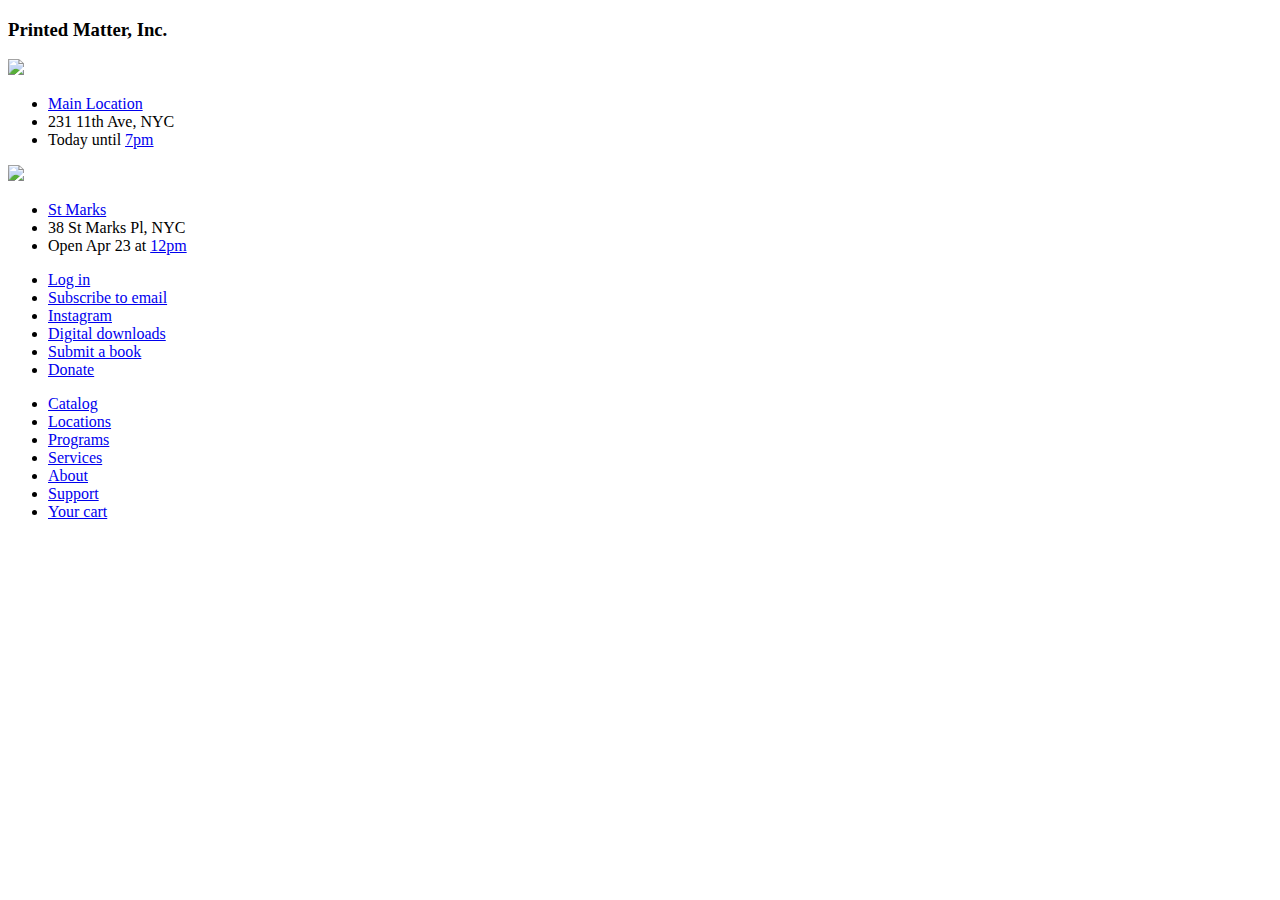
==== components/index.html @ e3696248 "Add files via upload" ====
<!DOCTYPE html>
<html lang="en">
  <head>
    <meta charset="UTF-8" />
    <meta name="viewport" content="width=device-width, initial-scale=1.0" />
    <title>Printed Matter</title>
    <link href="css/normalize.css" rel="stylesheet" />
    <link href="css/main.css" rel="stylesheet" />
  </head>

  <body>
    <header>
      <section class="mainnav">
      <div class="wordmark">
        <h3 class="wordmark-box">Printed Matter, Inc.</h3>
        </div>
      </div>
      <div class="search">
        <a href="#"></a>
      </div>
      <div class="openicon">
        <img src="img/open.png" class="feature--image">
      </div>
      <ul class="locations-main">
       <li><a href="#!" class="button">Main Location</a></li>
       <li>231 11th Ave, NYC</li> 
       <li>Today until <a href="#!" class="button">7pm</a> </li>
      </ul>
      <div class="openicon">
        <img src="img/closed.png" class="feature--image">
      </div>
      <ul class="locations-mark">
        <li><a href="#!" class="button">St Marks</a></li>
        <li>38 St Marks Pl, NYC</li> 
        <li>Open Apr 23 at <a href="#!" class="button">12pm</a></li>
       </ul>
      <div class="nav-bar">
        <nav>
          <ul class="nav-bar__top">
            <li><a href="#">Log in</a></li>
            <li><a href="#">Subscribe to email</a></li>
            <li><a href="#">Instagram </a></li>
            <li><a href="#">Digital downloads </a></li>
            <li><a href="#">Submit a book </a></li>
            <li><a href="#"> Donate</a></li>
          </ul>
        </div>
          <div class="nav-bar">
            <nav>
              <ul class="nav-bar__list">
                <li><a href="#">Catalog</a></li>
                <li><a href="#">Locations</a></li>
                <li><a href="#">Programs</a></li>
                <li><a href="#">Services</a></li>
                <li><a href="#">About</a></li>
                <li><a href="#">Support</a></li>
                <li><a href="#">Your cart</a></li>
              </ul>
            </nav>
          </div>
      </section>
    </header>
    <section class="banner">
    </section>
    </body>
  </html>
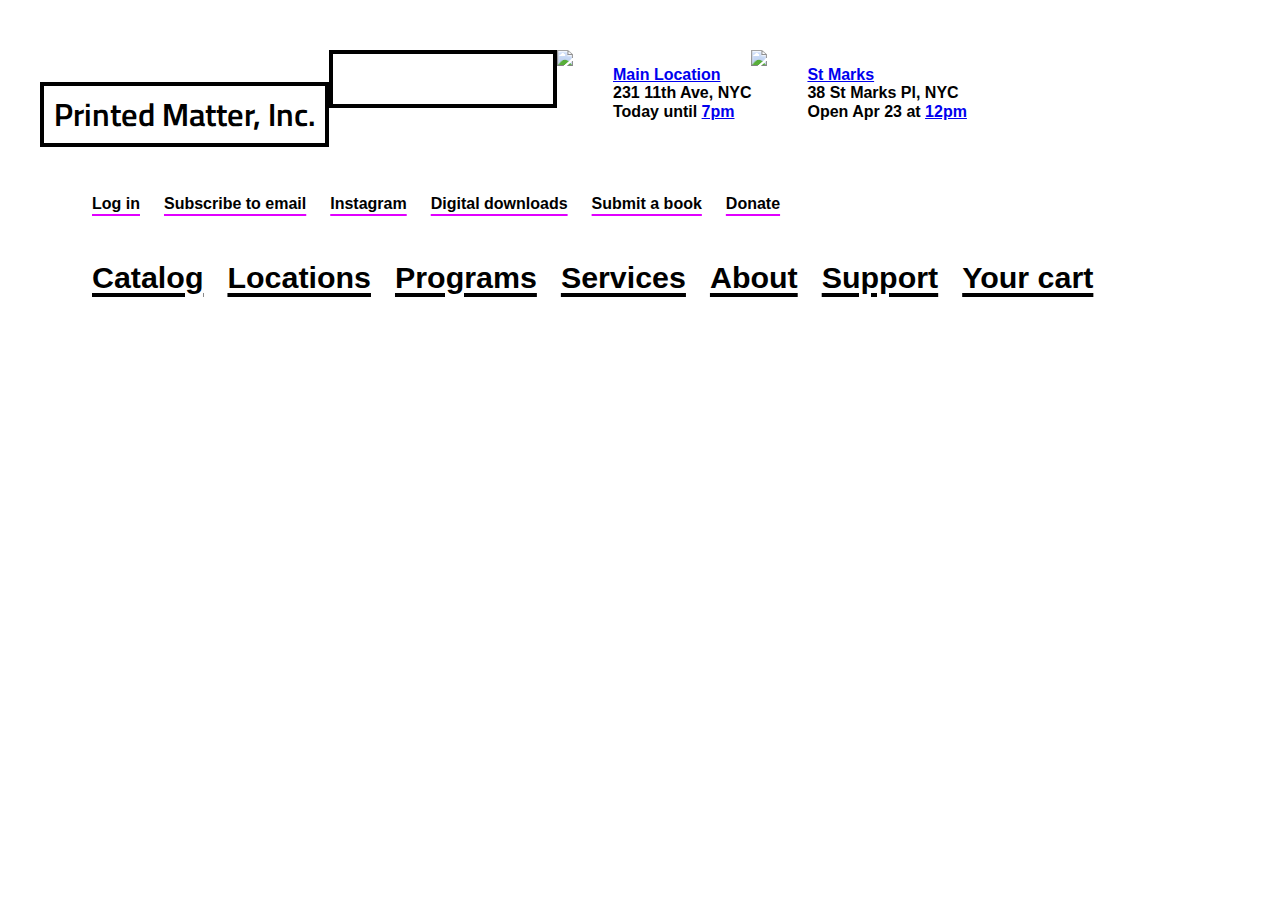
==== commit 57d6387e: "Add files via upload" ====
--- a/components/index.html
+++ b/components/index.html
@@ -4,8 +4,8 @@
     <meta charset="UTF-8" />
     <meta name="viewport" content="width=device-width, initial-scale=1.0" />
     <title>Printed Matter</title>
-    <link href="css/normalize.css" rel="stylesheet" />
-    <link href="css/main.css" rel="stylesheet" />
+    <link href="../css/normalize.css" rel="stylesheet" />
+    <link href="../css/main.css" rel="stylesheet" />
   </head>
 
   <body>
--- a/css/main.css
+++ b/css/main.css
@@ -0,0 +1,140 @@
+/* Nav Bar */
+@import url('https://fonts.googleapis.com/css2?family=Cairo:wght@600;700&display=swap');
+
+
+body{
+  margin: 0;
+}
+
+header{
+  padding:5px 0px 5px 0px;
+  text-align:center;
+  margin: 20px;
+  display: flex;
+  flex-wrap: wrap;
+}
+
+.mainnav {
+  padding:5px 0px 5px 0px;
+  text-align:center;
+  margin: 20px;
+  display: flex;
+  flex-wrap: inherit;
+  f
+}
+
+h3 {
+    justify-content: space-between;
+    font-family:'Cairo', sans-serif;
+    font-weight: 650;
+    font-size: 2em;
+    border: 4px solid rgb(0, 0, 0);
+    text-align: center;
+    padding: 10px;
+}
+
+
+p {
+  font-family: Arial, Helvetica, sans-serif;
+  font-weight: bold;
+}
+
+
+.locations-main{
+  font-family: Arial, Helvetica, sans-serif;
+  list-style: none;
+  font-size: 1em;
+  font-weight: bold;
+  text-align: left;
+
+}
+
+.locations-mark{
+  font-family: Arial, Helvetica, sans-serif;
+  list-style: none;
+  font-size: 1em;
+  font-weight: bold;
+  text-align: left;
+ }
+
+
+.search {
+  justify-content: space-between;
+    font-family:'Cairo', sans-serif;
+    font-weight: 650;
+    font-size: 2em;
+    border: 4px solid rgb(0, 0, 0);
+    height: 30px;
+    width: 200px;
+    text-align: center;
+    padding: 10px;
+}
+
+
+.nav-bar__top {
+  font-family: Arial, Helvetica, sans-serif;
+  display: flex;
+  list-style: none;
+  font-size: 1em;
+  font-weight: bold;
+  text-decoration: underline .1rem; 
+  text-decoration-color: rgb(225, 0, 255);
+  text-underline-offset: 5px;
+  
+  
+}
+
+.nav-bar__top a {
+  color: black;
+  text-decoration: none;
+  padding: 12px;
+}
+
+.nav-bar__top a:hover {
+  background-color: black;
+  color: white;
+  padding:12px;
+  padding-top: 5px;
+  padding-bottom: 5px;
+  text-decoration: black;
+}
+
+
+.nav-bar {
+    align-items: center;
+    display: flex;
+    flex-wrap: wrap;
+    justify-content: space-between;
+    
+  }
+  
+  .nav-bar__list {
+    font-family: Arial, Helvetica, sans-serif;
+    display: flex;
+    list-style: none;
+    font-size: 1.9em;
+    font-weight: bold;
+    text-decoration: underline .26rem;
+    text-underline-offset: 5px;
+    
+    
+  }
+  
+  .nav-bar__list a {
+    color: black;
+    text-decoration: none;
+    padding: 12px;
+}
+  
+  .nav-bar__list a:hover {
+    background-color: black;
+    color: white;
+    padding:12px;
+    padding-top: 5px;
+    padding-bottom: 5px;
+    text-decoration: black;
+}
+
+.banner {
+ background-color: black ;
+}
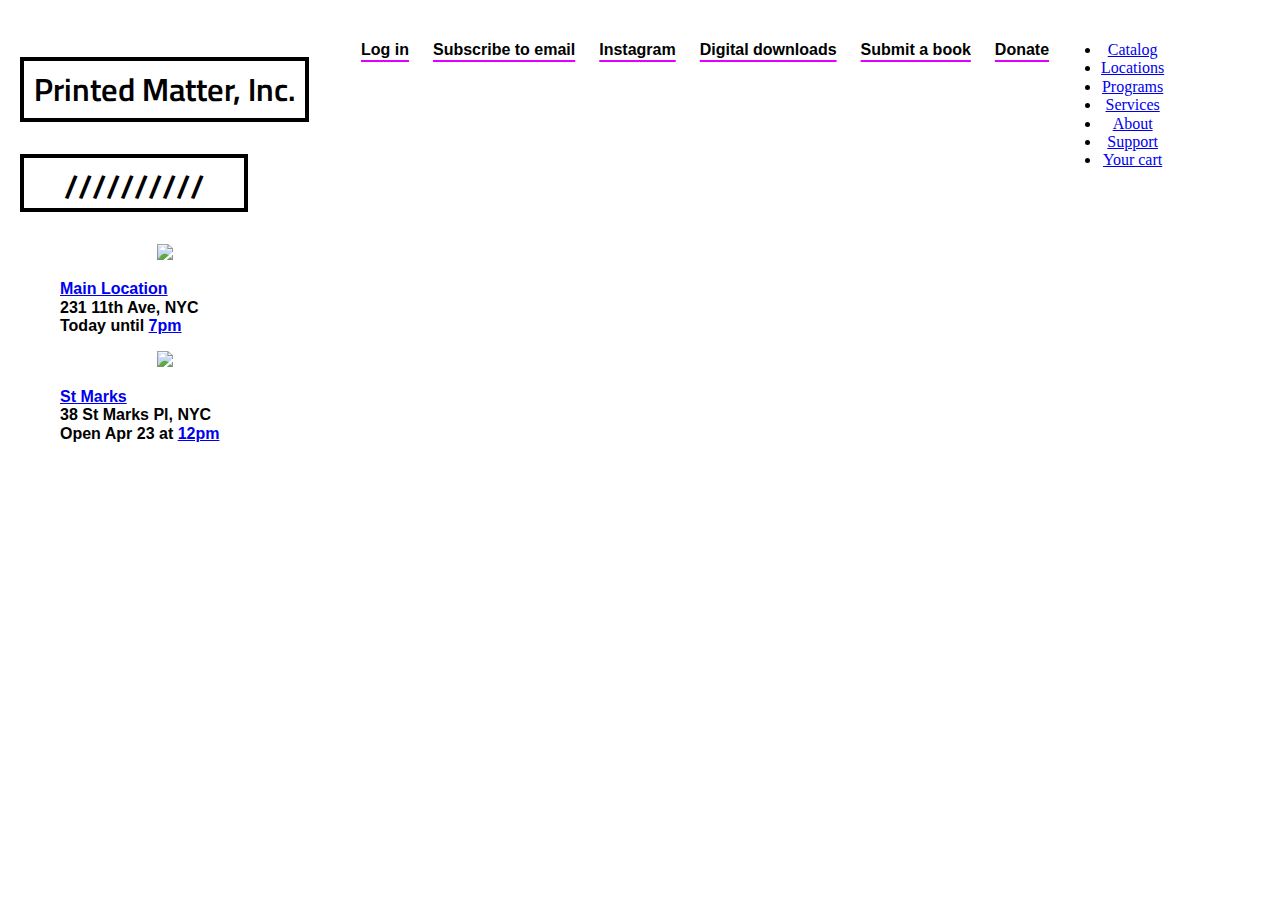
==== commit c787733f: "Add files via upload" ====
--- a/components/index.html
+++ b/components/index.html
@@ -10,32 +10,23 @@
 
   <body>
     <header>
-      <section class="mainnav">
-      <div class="wordmark">
-        <h3 class="wordmark-box">Printed Matter, Inc.</h3>
-        </div>
+      <div class="container-head">
+          <h3 class="wordmark">Printed Matter, Inc.</h3>
+          <h3 a class="search" href="#">//////////</a></h3>
+          <img src="img/open.png" class="open--icon">
+          <ul class="locations-main">
+            <li><a href="#!" class="button">Main Location</a></li>
+            <li>231 11th Ave, NYC</li> 
+            <li>Today until <a href="#!" class="button">7pm</a> </li>
+          </ul>
+          <img src="img/closed.png" class="open--icon">
+          <ul class="locations-mark">
+            <li><a href="#!" class="button">St Marks</a></li>
+            <li>38 St Marks Pl, NYC</li> 
+            <li>Open Apr 23 at <a href="#!" class="button">12pm</a></li>
+          </ul>
       </div>
-      <div class="search">
-        <a href="#"></a>
-      </div>
-      <div class="openicon">
-        <img src="img/open.png" class="feature--image">
-      </div>
-      <ul class="locations-main">
-       <li><a href="#!" class="button">Main Location</a></li>
-       <li>231 11th Ave, NYC</li> 
-       <li>Today until <a href="#!" class="button">7pm</a> </li>
-      </ul>
-      <div class="openicon">
-        <img src="img/closed.png" class="feature--image">
-      </div>
-      <ul class="locations-mark">
-        <li><a href="#!" class="button">St Marks</a></li>
-        <li>38 St Marks Pl, NYC</li> 
-        <li>Open Apr 23 at <a href="#!" class="button">12pm</a></li>
-       </ul>
-      <div class="nav-bar">
-        <nav>
+      <div class="container-nav">
           <ul class="nav-bar__top">
             <li><a href="#">Log in</a></li>
             <li><a href="#">Subscribe to email</a></li>
@@ -45,20 +36,19 @@
             <li><a href="#"> Donate</a></li>
           </ul>
         </div>
-          <div class="nav-bar">
-            <nav>
-              <ul class="nav-bar__list">
-                <li><a href="#">Catalog</a></li>
-                <li><a href="#">Locations</a></li>
-                <li><a href="#">Programs</a></li>
-                <li><a href="#">Services</a></li>
-                <li><a href="#">About</a></li>
-                <li><a href="#">Support</a></li>
-                <li><a href="#">Your cart</a></li>
-              </ul>
-            </nav>
-          </div>
+        <div class="container-nav2">
+          <ul class="nav-bar__bottom">
+            <li><a href="#">Catalog</a></li>
+            <li><a href="#">Locations</a></li>
+            <li><a href="#">Programs</a></li>
+            <li><a href="#">Services</a></li>
+            <li><a href="#">About</a></li>
+            <li><a href="#">Support</a></li>
+            <li><a href="#">Your cart</a></li>
+          </ul>
+        </div>
       </section>
+      </div>
     </header>
     <section class="banner">
     </section>
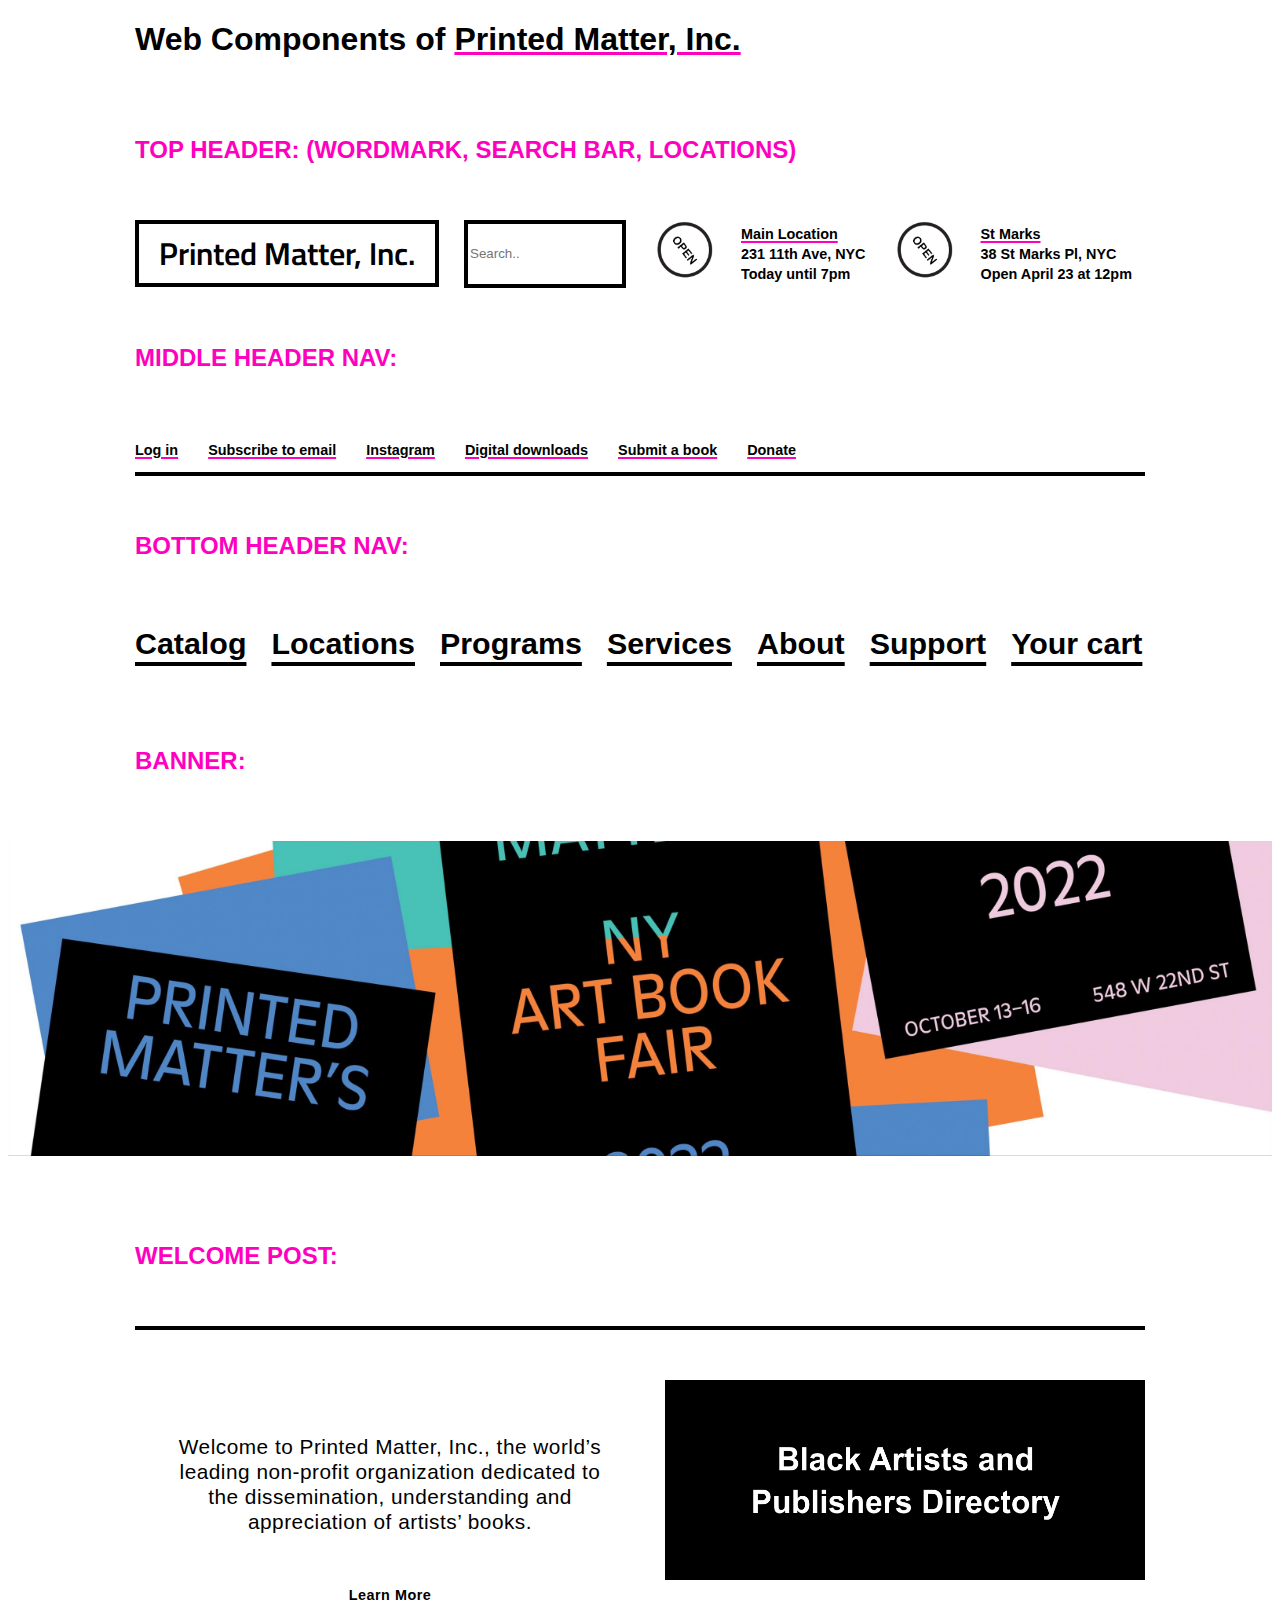
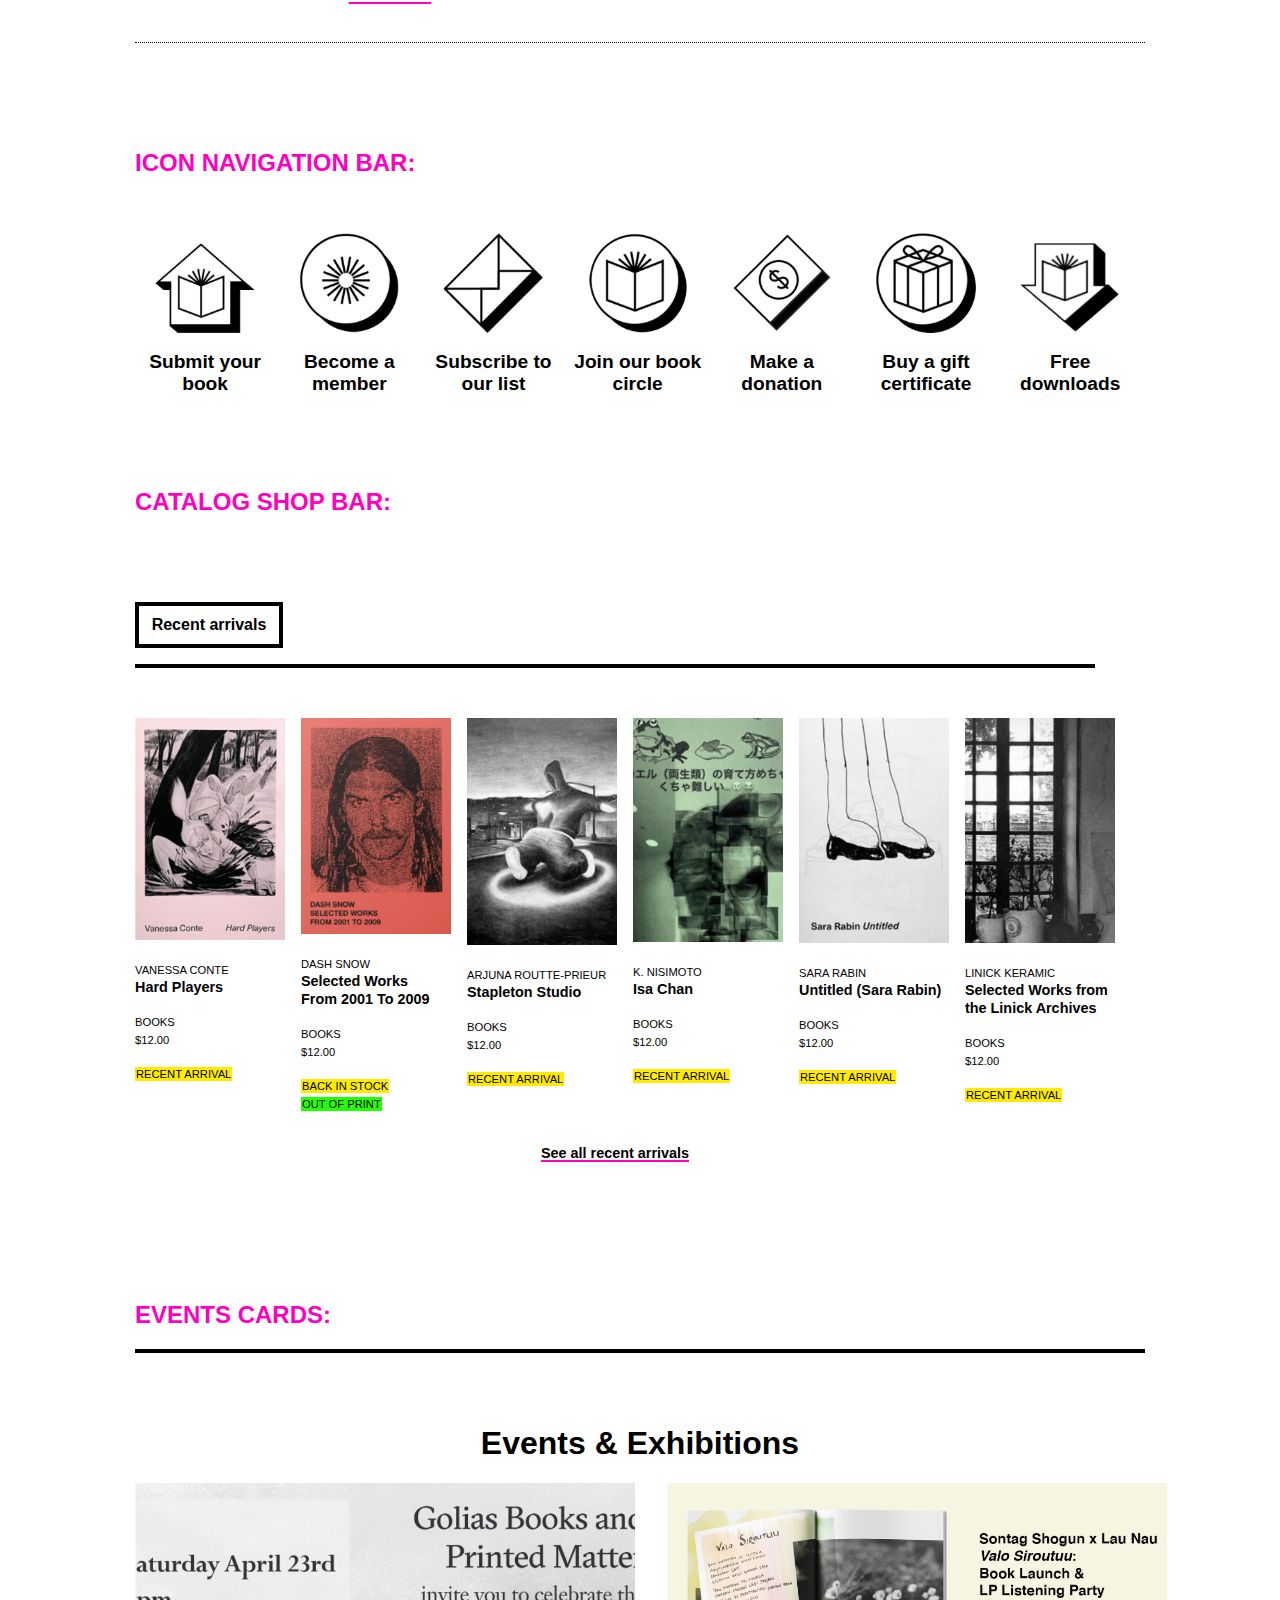
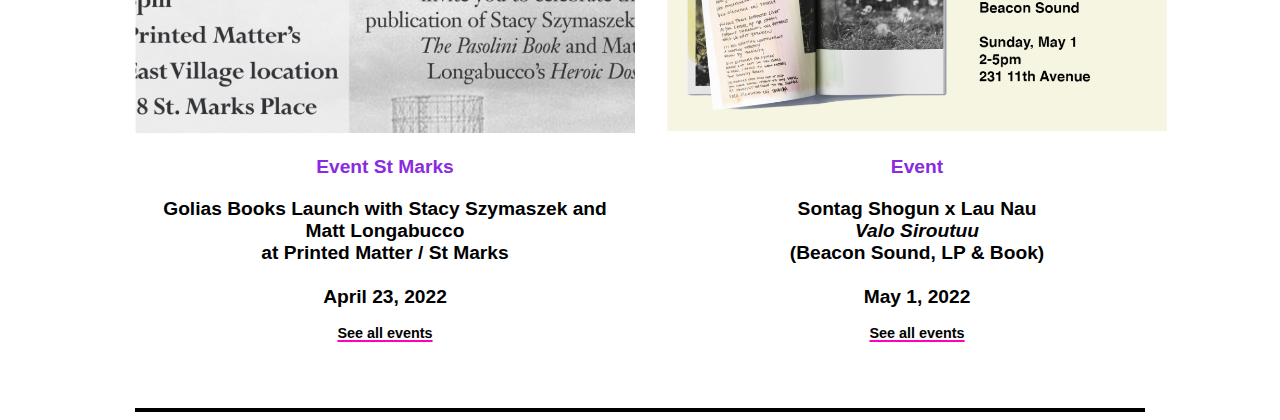
==== commit 9e3740d5: "Add files via upload" ====
--- a/components/index.html
+++ b/components/index.html
@@ -4,40 +4,55 @@
     <meta charset="UTF-8" />
     <meta name="viewport" content="width=device-width, initial-scale=1.0" />
     <title>Printed Matter</title>
-    <link href="../css/normalize.css" rel="stylesheet" />
-    <link href="../css/main.css" rel="stylesheet" />
+    <link href="css/normalize.cssa" rel="stylesheet" />
+    <link href="css/main.css" rel="stylesheet" />
   </head>
 
   <body>
     <header>
-      <div class="container-head">
-          <h3 class="wordmark">Printed Matter, Inc.</h3>
-          <h3 a class="search" href="#">//////////</a></h3>
-          <img src="img/open.png" class="open--icon">
-          <ul class="locations-main">
-            <li><a href="#!" class="button">Main Location</a></li>
-            <li>231 11th Ave, NYC</li> 
-            <li>Today until <a href="#!" class="button">7pm</a> </li>
-          </ul>
-          <img src="img/closed.png" class="open--icon">
-          <ul class="locations-mark">
-            <li><a href="#!" class="button">St Marks</a></li>
-            <li>38 St Marks Pl, NYC</li> 
-            <li>Open Apr 23 at <a href="#!" class="button">12pm</a></li>
-          </ul>
+
+        <h1 class="title">Web Components of <a href="https://www.printedmatter.org/">Printed Matter, Inc.</a></h1><br><br>
+
+
+        <h2>Top Header: (Wordmark, Search bar, Locations)</h2><br><br>
+        <div class="header__top">
+       <div class="wordmark">
+         <a href="#">Printed Matter, Inc.</a>
+       </div>
+       <input class="search" type="text" placeholder="Search..">
+
+      <div><img class="open" src="img/open.png" alt=""></div>
+      <div class="location"><a href="#">Main Location</a><br>
+             231 11th Ave, NYC<br>
+             Today until 7pm</div>
+      <div><img class="open" src="img/open.png" alt=""></div>
+      <div class="location"><a href="#">St Marks</a><br>
+           38 St Marks Pl, NYC<br>
+           Open April 23 at 12pm</div>
       </div>
-      <div class="container-nav">
-          <ul class="nav-bar__top">
-            <li><a href="#">Log in</a></li>
-            <li><a href="#">Subscribe to email</a></li>
+
+      <br><br><h2>Middle Header Nav:</h2><br><br>
+      
+
+      <div class="header__middle">
+        <nav class="nav__middle">
+          <ul class="nav__middlelist">
+            <li><a href="#!">Log in</a></li>
+            <li><a href="#!">Subscribe to email</a></li>
             <li><a href="#">Instagram </a></li>
             <li><a href="#">Digital downloads </a></li>
             <li><a href="#">Submit a book </a></li>
             <li><a href="#"> Donate</a></li>
           </ul>
-        </div>
-        <div class="container-nav2">
-          <ul class="nav-bar__bottom">
+        </nav>
+      </div>
+
+      <br><br><h2>Bottom Header Nav:</h2><br><br>
+
+
+      <div class="header__bottom">
+        <nav class="nav__bottom">
+           <ul class="nav__bottomlist">
             <li><a href="#">Catalog</a></li>
             <li><a href="#">Locations</a></li>
             <li><a href="#">Programs</a></li>
@@ -45,13 +60,172 @@
             <li><a href="#">About</a></li>
             <li><a href="#">Support</a></li>
             <li><a href="#">Your cart</a></li>
-          </ul>
+           </ul>
+        </nav>
+     </div>
+
+     <br><br><h2>Banner:</h2><br><br>
+
+    </header>
+    
+    <div class="bannerhead">
+<img id="banner" src="img/banner.jpg" alt="" class="banner">
+</div>
+
+    <div class="content">
+
+        <br><br><h2>Welcome Post:</h2><br><br>
+
+        <div class="welcome-post">
+          <div class="welcome-post__main">
+          <p>Welcome to Printed Matter, Inc., the world’s leading non-profit organization dedicated to the dissemination, understanding and appreciation of artists’ books.</p><br>
+          <a class="button" href="#">Learn More</a>
+         </div>
+         <img src="img/welcome.png" class="welcome-post__image" alt="field of tulips">
+         </div>
+
+         
+
+     
+       
+          <div class="navicon">
+            <br><br><h2>Icon Navigation Bar:</h2><br><br>
+            <div class="icon__card">
+              <img class="iconcard__image" src="img/arrowupicon.png" alt="Icon"/>
+              <h3><a class="iconcard__title" href="#">Submit your book</a></h3>
+          </div>
+            
+            <div class="icon__card">
+              <img class="iconcard__image" src="img/sunicon.png" alt="Icon"/>
+            <h3><a class="iconcard__title"href="#">Become a member</a></h3>
+            </div>
+
+            <div class="icon__card">
+              <img class="iconcard__image" src="img/envelopeicon.png" alt="Icon"/>
+            <h3><a class="iconcard__title"href="#">Subscribe to our list</a></h3>
+            </div>
+
+            <div class="icon__card">
+              <img class="iconcard__image" src="img/circleicon.png" alt="Icon"/>
+            <h3><a class="iconcard__title"href="#">Join our book circle</a></h3>
+            </div>
+
+            <div class="icon__card">
+              <img class="iconcard__image" src="img/dollaricon.png" alt="Icon"/>
+            <h3><a class="iconcard__title"href="#">Make a donation</a></h3>
+            </div>
+
+            <div class="icon__card">
+              <img class="iconcard__image" src="img/gifticon.png" alt="Icon"/>
+            <h3><a class="iconcard__title"href="#">Buy a gift certificate</a></h3>
+            </div>
+
+            <div class="icon__card">
+              <img class="iconcard__image" src="img/arrowdownicon.png" alt="Icon"/>
+            <h3><a class="iconcard__title"href="#">Free downloads</a></h3>
+            </div>
+
         </div>
-      </section>
+
+        <br><br><br><h2>Catalog Shop Bar:</h2>
+
+        <div class="recentarrival">
+            
+          <h3 class="recentarrival__title">Recent arrivals</h3>
+          <div class="titleline"></div>
+
+          <div class=book__list>
+          <div class="book__card">
+            <img class="bookcard__image" src="img/hardplayers.png" alt="Icon"/>
+            <p><a class="bookcard__small" href="#">Vanessa Conte</a><br>
+            <a class="bookcard__title" href="#">Hard Players</a></p>
+            <p><a class="bookcard__small" href="#">Books<br>
+              $12.00</p>
+            <p><a class="bookcard__tag" href="#">recent arrival</a></p>
+          </div>
+
+          <div class="book__card">
+            <img class="bookcard__image" src="img/dash.png" alt="Icon"/>
+            <p><a class="bookcard__small" href="#">Dash Snow</a><br>
+            <a class="bookcard__title" href="#">Selected Works <br> From 2001 To 2009</a></p>
+            <p><a class="bookcard__small" href="#">Books<br>
+              $12.00</p>
+            <p><a class="bookcard__tag" href="#">back in stock</a><br>
+            <a class="bookcard__tag2" href="#">out of print</a></p>
+          </div>
+
+          <div class="book__card">
+            <img class="bookcard__image" src="img/staple.png" alt="Icon"/>
+            <p><a class="bookcard__small" href="#">Arjuna Routte-Prieur</a><br>
+            <a class="bookcard__title" href="#">Stapleton Studio</a></p>
+            <p><a class="bookcard__small" href="#">Books<br>
+              $12.00</p>
+            <p><a class="bookcard__tag" href="#">recent arrival</a></p>
+          </div>
+
+          <div class="book__card">
+            <img class="bookcard__image" src="img/chan.png" alt="Icon"/>
+            <p><a class="bookcard__small" href="#">k. nisimoto</a><br>
+            <a class="bookcard__title" href="#">Isa Chan</a></p>
+            <p><a class="bookcard__small" href="#">Books<br>
+            $12.00</p>
+            <p><a class="bookcard__tag" href="#">recent arrival</a></p>
+          </div>
+
+          <div class="book__card">
+            <img class="bookcard__image" src="img/untitled.png" alt="Icon"/>
+            <p><a class="bookcard__small" href="#">sara rabin</a><br>
+            <a class="bookcard__title" href="#">Untitled (Sara Rabin)</a></p>
+            <p><a class="bookcard__small" href="#">Books<br>
+              $12.00</p>
+            <p><a class="bookcard__tag" href="#">recent arrival</a></p>
+          </div>
+
+          <div class="book__card">
+            <img class="bookcard__image" src="img/linick.png" alt="Icon"/>
+            <p><a class="bookcard__small" href="#">linick keramic</a><br>
+            <a class="bookcard__title" href="#">Selected Works from the Linick Archives</a></p>
+            <p><a class="bookcard__small" href="#">Books<br>
+              $12.00</p>
+            <p><a class="bookcard__tag" href="#">recent arrival</a></p>
+          </div>
       </div>
-    </header>
-    <section class="banner">
-    </section>
+
+        <p><a class="button" href="#">See all recent arrivals</a></p>
+
+    </div>
+
+    <br><br><br><h2>Events Cards:</h2>
+    
+        <div class="eve_exh">
+
+            <h1 class="eventstitle">Events & Exhibitions</h1>
+
+            <div class="events">
+            <div class="event__cards">
+                <img class="eventcard__image" src="img/golias1.png" alt="bookimage"/>
+                <p class="eventcard__cat">Event St Marks</p>
+                <p class="eventcard__title"> <a href="#">Golias Books Launch with Stacy Szymaszek and<br>
+                Matt Longabucco<br>
+                at Printed Matter / St Marks<br><br>
+                April 23, 2022</a></p>
+                <a class="button" href="#">See all events<a></p>
+            </div>
+
+            <div class="event__cards">
+                <img class="eventcard__image" src="img/valo1.png" alt="bookimage"/>
+                <p class="eventcard__cat">Event</p>
+                <p class="eventcard__title"> <a href="#">Sontag Shogun x Lau Nau<br>
+                <i>Valo Siroutuu</i><br>
+                (Beacon Sound, LP & Book)<br><br>
+                May 1, 2022</a></p>
+                <a class="button" href="#">See all events<a>
+            </div>
+            </div>
+        </div>
+        
+
+   
     </body>
   </html>
 
--- a/components/css/main.css
+++ b/components/css/main.css
@@ -0,0 +1,463 @@
+/* Nav Bar */
+@import url('https://fonts.googleapis.com/css2?family=Cairo:wght@600;700&display=swap');
+
+
+body{
+
+
+
+}
+
+h1 {
+    font-family: Arial, Helvetica, sans-serif;
+    font-weight: bolder;
+    font-size: 2rem;
+    color: rgb(0, 0, 0);
+    
+
+    
+}
+
+h2 {
+    font-family: Arial, Helvetica, sans-serif;
+    font-weight: bolder;
+    font-size: 1.5rem;
+    color: rgb(255, 0, 191);
+    text-transform: uppercase;
+
+}
+
+p {
+    font-family: Arial, Helvetica, sans-serif
+}
+
+/*header*/
+
+
+
+header {
+  max-width: 1010px;
+  min-width: 100px;
+  margin: 0 auto;
+  margin-top: 10px;
+}
+
+
+
+
+.title a{
+    text-decoration: underline rgb(255, 0, 191);;
+    color: rgb(0, 0, 0);
+    
+}
+
+.header__top {
+  font-family: Arial, Helvetica, sans-serif;
+  font-weight: bolder;
+  font-size: .9rem;  
+  display: flex;
+  justify-content: left;
+  column-gap: 25px;
+  min-width: 1010px;
+  align-items: center;
+}
+
+
+.header__middle { 
+  min-width: 600px;
+  padding-top: 0;
+  border-bottom: 4px solid black;
+}
+
+.header__bottom {
+  min-width: 1010px;
+  padding-top: 10px;
+}
+
+
+/*header-top*/
+
+.location{
+  line-height: 20px
+
+}
+
+.location a {
+  color: black;
+  text-decoration: underline rgb(255, 0, 191).1rem;
+  text-underline-offset: 2px;
+
+}
+
+.location a:hover {
+  background-color: black;
+  padding-bottom: 2px;
+  color: white;
+  text-decoration: black;
+  
+}
+ 
+.open {
+  width: 65px;
+  padding: 0px;
+  transform: rotate(90deg);
+}
+
+.wordmark{
+  font-family:'Cairo', sans-serif;
+  font-weight: 650;
+  font-size: 2.2em;
+  text-align: center;
+  font-stretch: condensed;
+}
+
+.wordmark a {
+  color: black;
+  text-decoration: none;
+  border: 4px solid rgb(0, 0, 0);
+  padding: 0px;
+  padding-left: 20px;
+  padding-right: 20px;
+}
+
+.wordmark a:hover {
+  background-color: black;
+  padding-bottom: 3px;
+  color: white;
+  text-decoration: black;
+  width: 400px;
+}
+
+.search {
+  border: 4px solid rgb(0, 0, 0);
+  overflow: hidden;
+  width: 150px;
+  height: 58px;
+  align-items: center;
+  
+}
+
+
+/*navigation-middle*/
+
+.nav__middle {
+  font-family: Arial, Helvetica, sans-serif;
+  font-weight: bolder;
+  font-size: .9rem;
+}
+
+.nav__middlelist {
+  display: flex;
+  flex-wrap: wrap;
+  list-style: none;
+  font-size: 1em;
+  gap: 30px;
+  justify-content: left;
+  min-width: fit-content;
+  text-underline-offset: 2px;
+  padding-left:0
+}
+
+.nav__middlelist a {
+  color: rgb(0, 0, 0);
+  text-decoration: underline rgb(255, 0, 191).1rem;
+}
+
+.nav__middlelist a:hover {
+  background-color: black;
+  color: white;
+  padding-bottom: 3px;
+  text-decoration: black;
+}
+
+
+
+/*navigation-bottom*/
+
+
+.nav__bottom {
+  font-family: Arial, Helvetica, sans-serif;
+  font-weight: bolder;
+  font-size: 1.9rem;
+
+
+}
+
+.nav__bottomlist {
+  display: flex;
+  flex-wrap: wrap;
+  list-style: none;
+  font-size: 1em;
+  gap: 25px;
+  justify-content: left;
+  margin-top: 0pt;
+  text-decoration: underline 4px;
+  min-width: fit-content;
+  text-underline-offset: 8px;
+  padding-left:0
+
+  
+}
+
+.nav__bottomlist a {
+  color: black;
+  text-decoration: none;
+}
+
+.nav__bottomlist a:hover {
+  background-color: black;
+  color: white;
+  padding-bottom: 5px;
+  text-decoration: black;
+}
+
+/*banner*/
+
+.banner {
+    display: block;
+    align-items: center;
+    justify-items: center;
+    margin: 20px;
+    float: center;
+    margin: 0;
+    object-fit: initial;
+    max-width: 100%;
+    min-width: 950px;
+    margin-top: 10px;
+    
+}
+
+.content {
+  max-width: 1010px;
+  margin: 0 auto;
+  margin-top: 30px;
+  
+  
+}
+
+
+/*welcome*/
+
+.welcome-post {
+  border-top: 4px solid black;
+  background: var(--gray-light);
+  display: flex;
+  flex-shrink: 1;
+  padding-top: 50px;
+  justify-content: space-between;
+  font-family: Arial, Helvetica, sans-serif;
+  text-align: center;
+  font-size: 1.3rem;
+  line-height: 25px;
+  letter-spacing: .5px;
+}
+
+.welcome-post__main {
+  max-width: 40rem;
+  padding: 2.1rem;
+  
+}
+
+.welcome-post__image {
+  padding-left: 20px;
+  width: 480px;
+  height: 200px;
+}
+
+
+
+/*nav-icon*/
+
+.navicon {
+  border-top: 1px dotted black;
+  padding-top: 50px;
+  padding-left:0;
+  padding-bottom: 0px;
+
+
+}
+
+.icon__card {
+  text-align: center;
+  display:inline-block;
+  padding: .1px;
+
+}
+.iconcard__title{
+  text-align: center;
+  display:inline-block;
+  font-family: Arial, Helvetica, sans-serif;
+  font-weight: bolder;
+  font-size: 1.2rem;
+  text-decoration: none;
+  color: black;
+  max-width: 140px;
+}
+
+.iconcard__image{
+  display: block;
+  margin: auto;
+  width: 100px;
+}
+
+/*recent-arrival*/
+
+.recentarrival {
+    padding: 50px;
+  padding-left:0;
+  font-family: Arial, Helvetica, sans-serif;
+  text-align: center;
+  
+}
+
+.titleline {
+  border-top: 4px solid black;
+  padding-top: 50px;
+}
+
+.recentarrival__title {
+  font-family: Arial, Helvetica, sans-serif;
+  font-weight: bolder;
+  font-size: 1rem;
+  border: 4px solid rgb(0, 0, 0);
+  padding: 10px;
+  width: 120px;
+
+  
+}
+
+.book__list {
+  column-gap: 1rem;
+  display: flex;
+  flex-shrink: 1;
+  justify-content: space-between;
+  text-align: center;
+ 
+}
+
+.bookcard__image {
+ 
+  width: 150px;
+  
+}
+
+.book__card {
+  text-align: left;
+  
+  
+}
+
+.bookcard__small {
+  text-transform: uppercase;
+  text-decoration: none;
+  font-size: .7rem;
+  color: black;
+  padding: 0%;
+ 
+}
+
+.bookcard__title {
+  text-decoration: none;
+  font-size: .9rem;
+  color: black;
+  font-weight: bold;
+
+ 
+
+}
+.bookcard__tag {
+  text-transform: uppercase;
+  text-decoration: none;
+  font-size: .7rem;
+  color: black;
+  padding: 1px;
+  background-color: rgb(255, 234, 0);
+
+}
+.bookcard__tag2 {
+  text-transform: uppercase;
+  text-decoration: none;
+  font-size: .7rem;
+  color: black;
+  padding: 1px;
+  background-color: rgb(34, 255, 0);
+
+
+}
+
+.book__list a {
+  color: rgb(0, 0, 0);
+  
+}
+
+.book__list a:hover {
+  
+  color: rgb(255, 0, 191);
+  
+  
+}
+
+
+
+/*events*/
+
+.eve_exh {
+    border-top: 4px solid black;
+    border-bottom: 4px solid black;
+    padding-top: 50px;
+    padding-bottom: 50px;
+    align-items: center;
+
+}
+
+.eventstitle {
+    text-align: center;
+}
+
+.events {
+  column-gap: 1rem;
+  display: flex;
+  flex-shrink: 1;
+  justify-content: space-between;
+  text-align: center;
+}
+
+.eventcard__image {
+    width: 500px;
+}
+
+.eventcard__title a {
+    text-decoration: none;
+    color: black;
+    font-size: 1.2rem;
+    font-weight: bold;
+}
+
+.eventcard__title a:hover {
+    text-decoration: none;
+    color: rgb(255, 0, 191);
+}
+
+.eventcard__cat {
+    color: blueviolet;
+    font-size: 1.2rem;
+    font-weight: bold;
+    
+}
+
+.button {
+    color: black;
+    text-decoration: underline rgb(255, 0, 191).1rem;
+    font-size: .9rem;
+    text-underline-offset: 2px;
+    text-align: center;
+    font-weight: bold;
+    font-family: Arial, Helvetica, sans-serif;
+}
+
+.button a{
+    color: black;
+    text-decoration: underline rgb(255, 0, 191).1rem;
+    font-size: .8rem;
+    text-underline-offset: 2px;
+}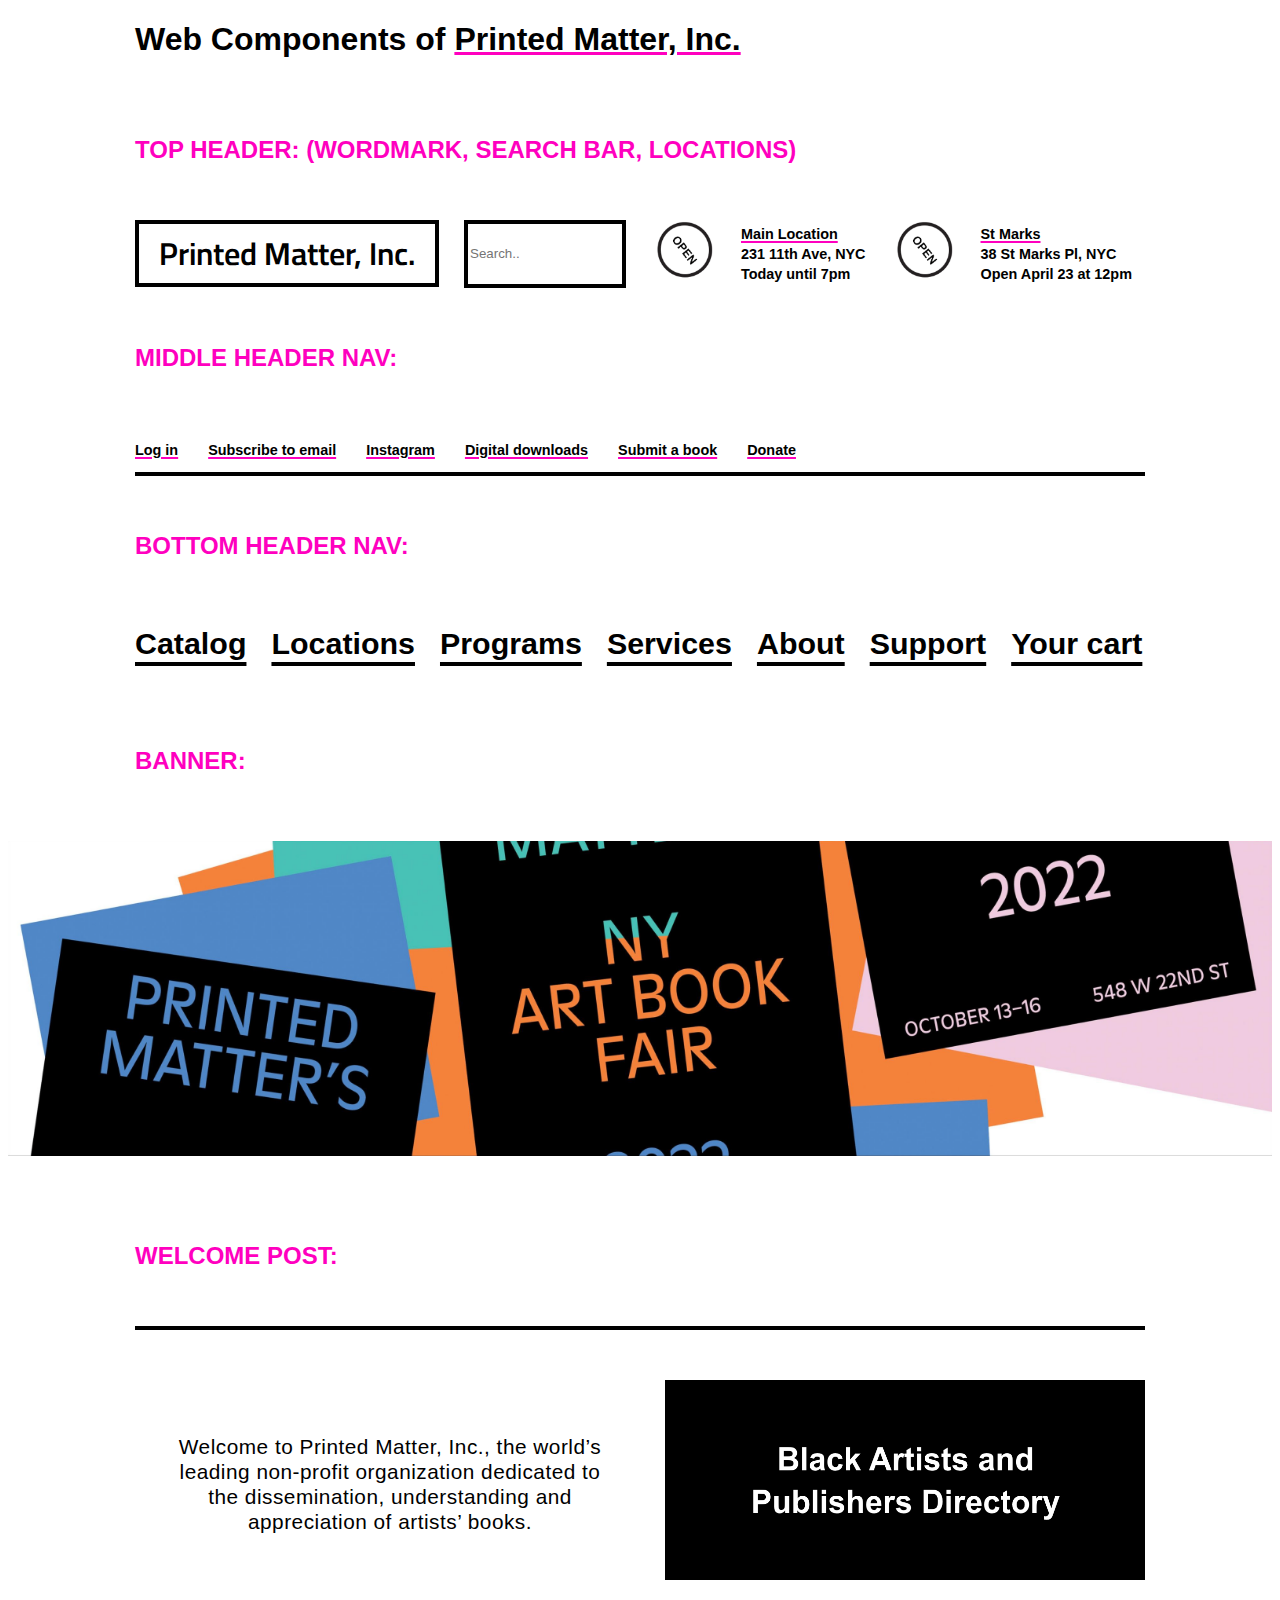
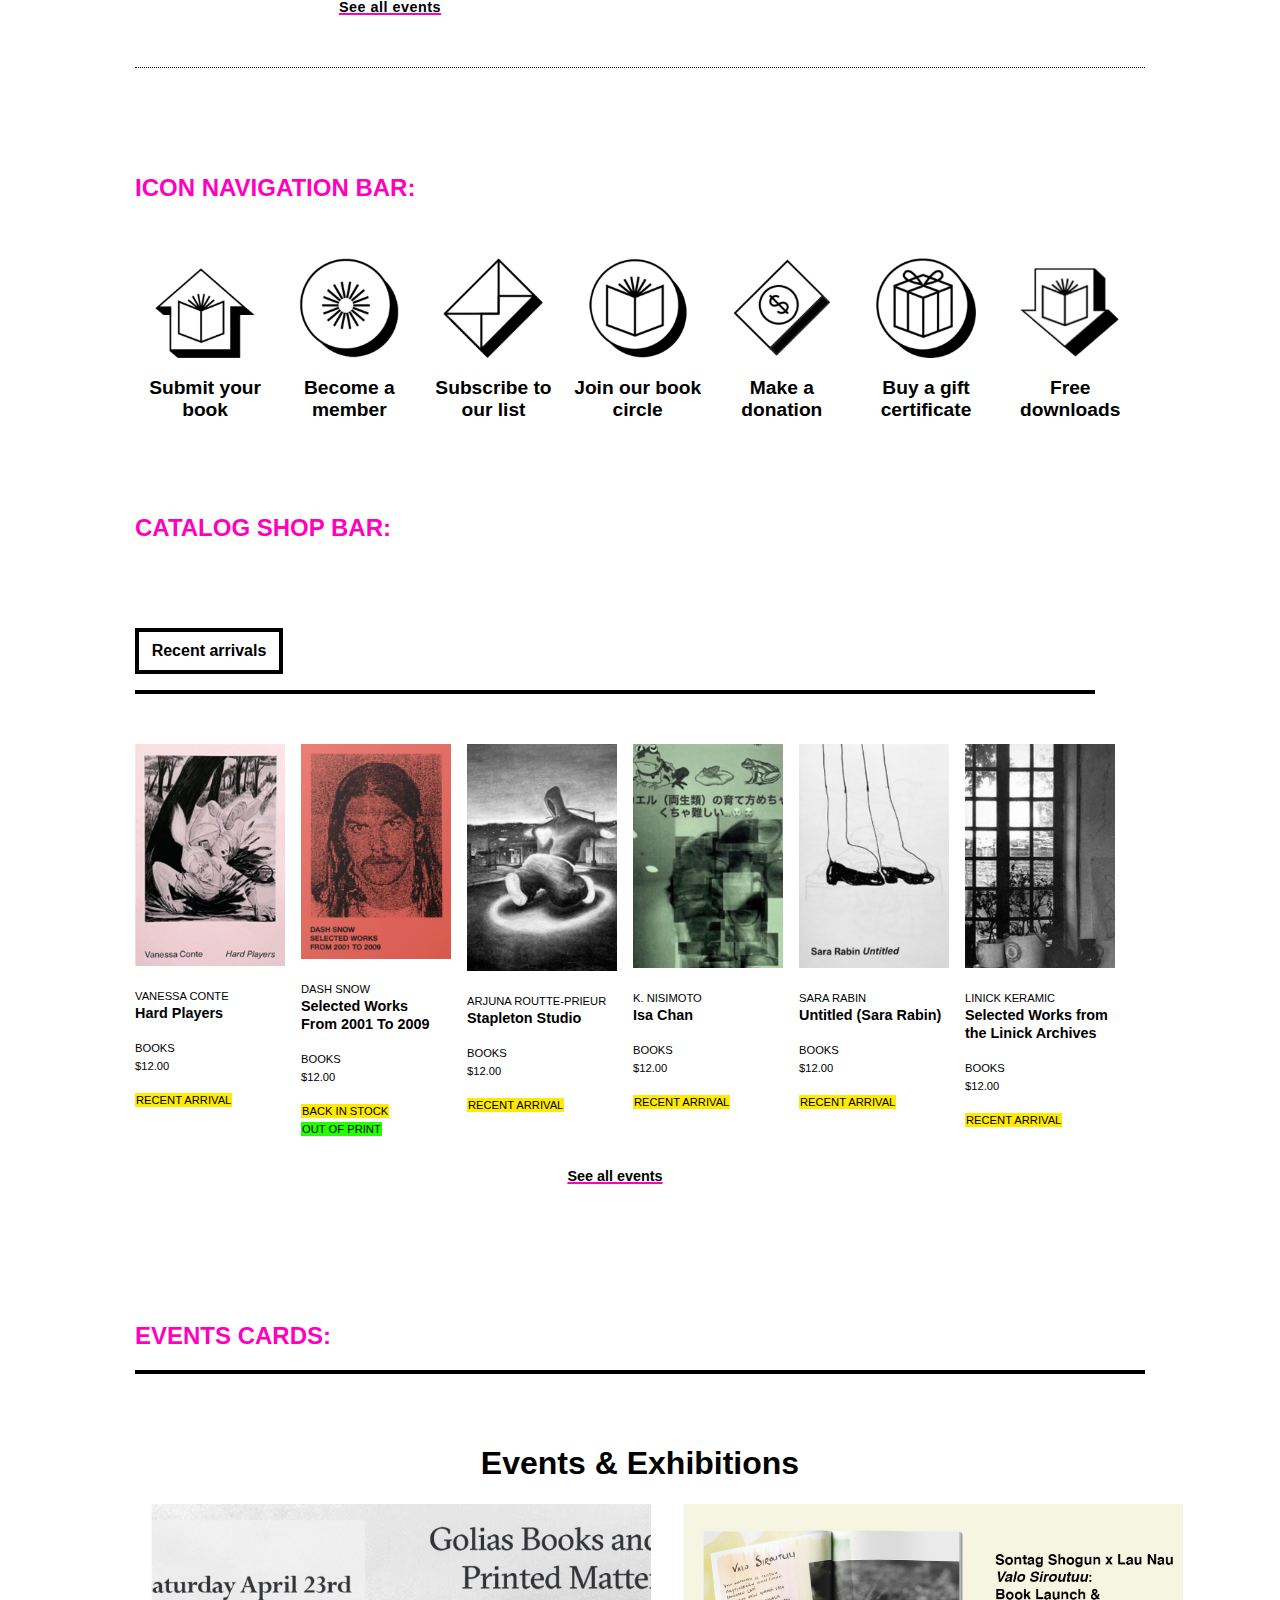
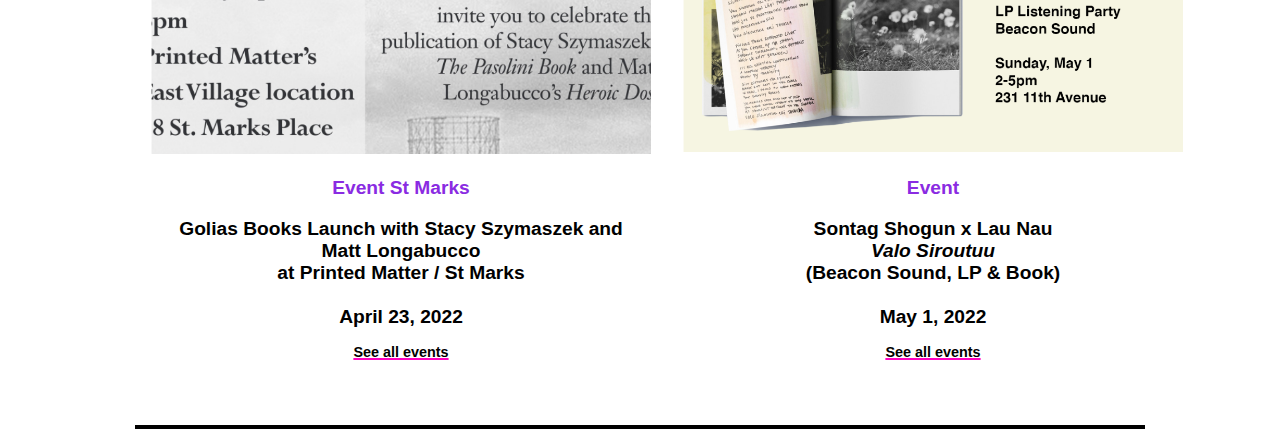
==== commit b76796a2: "Add files via upload" ====
--- a/components/index.html
+++ b/components/index.html
@@ -79,7 +79,7 @@
         <div class="welcome-post">
           <div class="welcome-post__main">
           <p>Welcome to Printed Matter, Inc., the world’s leading non-profit organization dedicated to the dissemination, understanding and appreciation of artists’ books.</p><br>
-          <a class="button" href="#">Learn More</a>
+          <p class="button"><a href="#">See all events<a></p>
          </div>
          <img src="img/welcome.png" class="welcome-post__image" alt="field of tulips">
          </div>
@@ -191,7 +191,7 @@
           </div>
       </div>
 
-        <p><a class="button" href="#">See all recent arrivals</a></p>
+      <p class="button"><a href="#">See all events<a></p>
 
     </div>
 
@@ -209,7 +209,7 @@
                 Matt Longabucco<br>
                 at Printed Matter / St Marks<br><br>
                 April 23, 2022</a></p>
-                <a class="button" href="#">See all events<a></p>
+                <p class="button"><a href="#">See all events<a></p>
             </div>
 
             <div class="event__cards">
@@ -219,13 +219,11 @@
                 <i>Valo Siroutuu</i><br>
                 (Beacon Sound, LP & Book)<br><br>
                 May 1, 2022</a></p>
-                <a class="button" href="#">See all events<a>
+                <p class="button"><a href="#">See all events<a></p>
             </div>
             </div>
         </div>
         
-
-   
     </body>
   </html>
 
--- a/components/css/main.css
+++ b/components/css/main.css
@@ -30,6 +30,9 @@
 p {
     font-family: Arial, Helvetica, sans-serif
 }
+
+
+
 
 /*header*/
 
@@ -447,17 +450,21 @@
 
 .button {
     color: black;
-    text-decoration: underline rgb(255, 0, 191).1rem;
     font-size: .9rem;
-    text-underline-offset: 2px;
     text-align: center;
     font-weight: bold;
     font-family: Arial, Helvetica, sans-serif;
 }
 
-.button a{
-    color: black;
-    text-decoration: underline rgb(255, 0, 191).1rem;
-    font-size: .8rem;
-    text-underline-offset: 2px;
+
+.button a {
+  color: rgb(0, 0, 0);
+  text-decoration: underline rgb(255, 0, 191).1rem;
+}
+
+.button a:hover {
+  background-color: black;
+  color: white;
+  padding-bottom: 3px;
+  text-decoration: black;
 }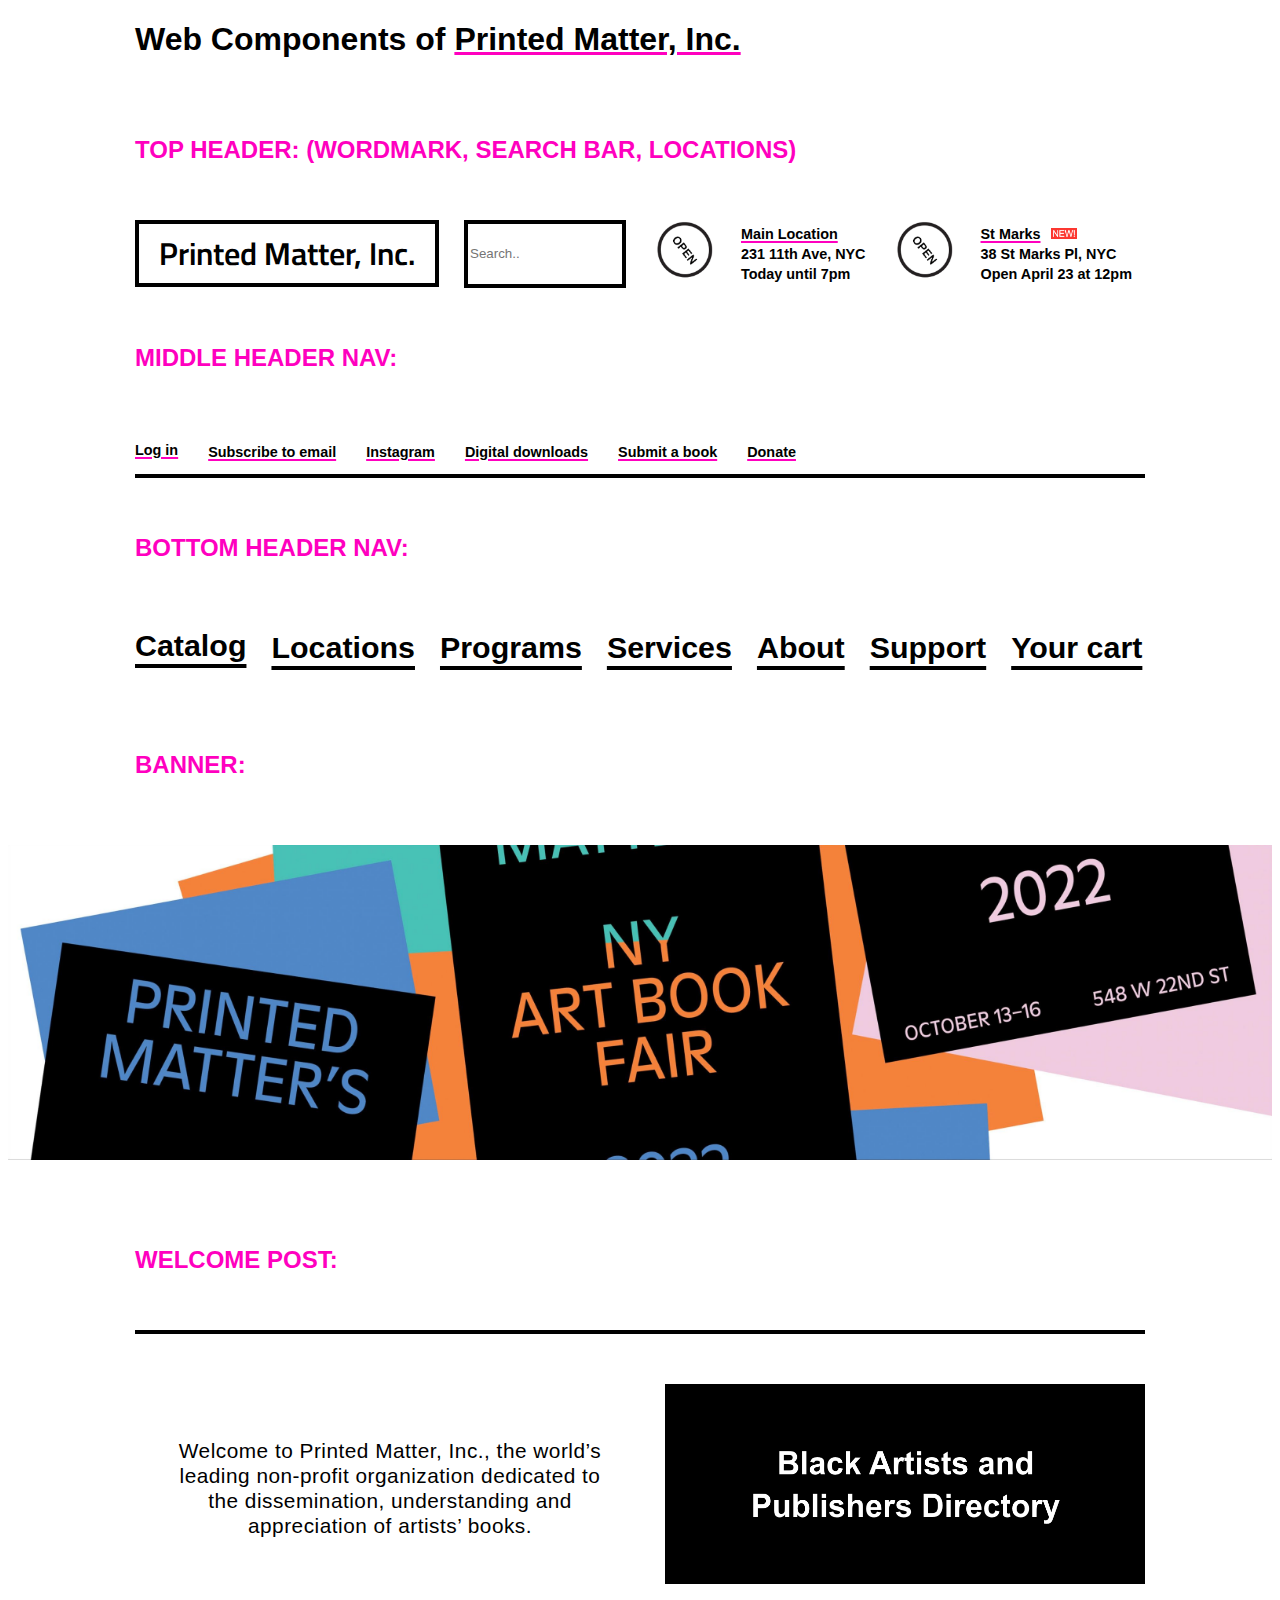
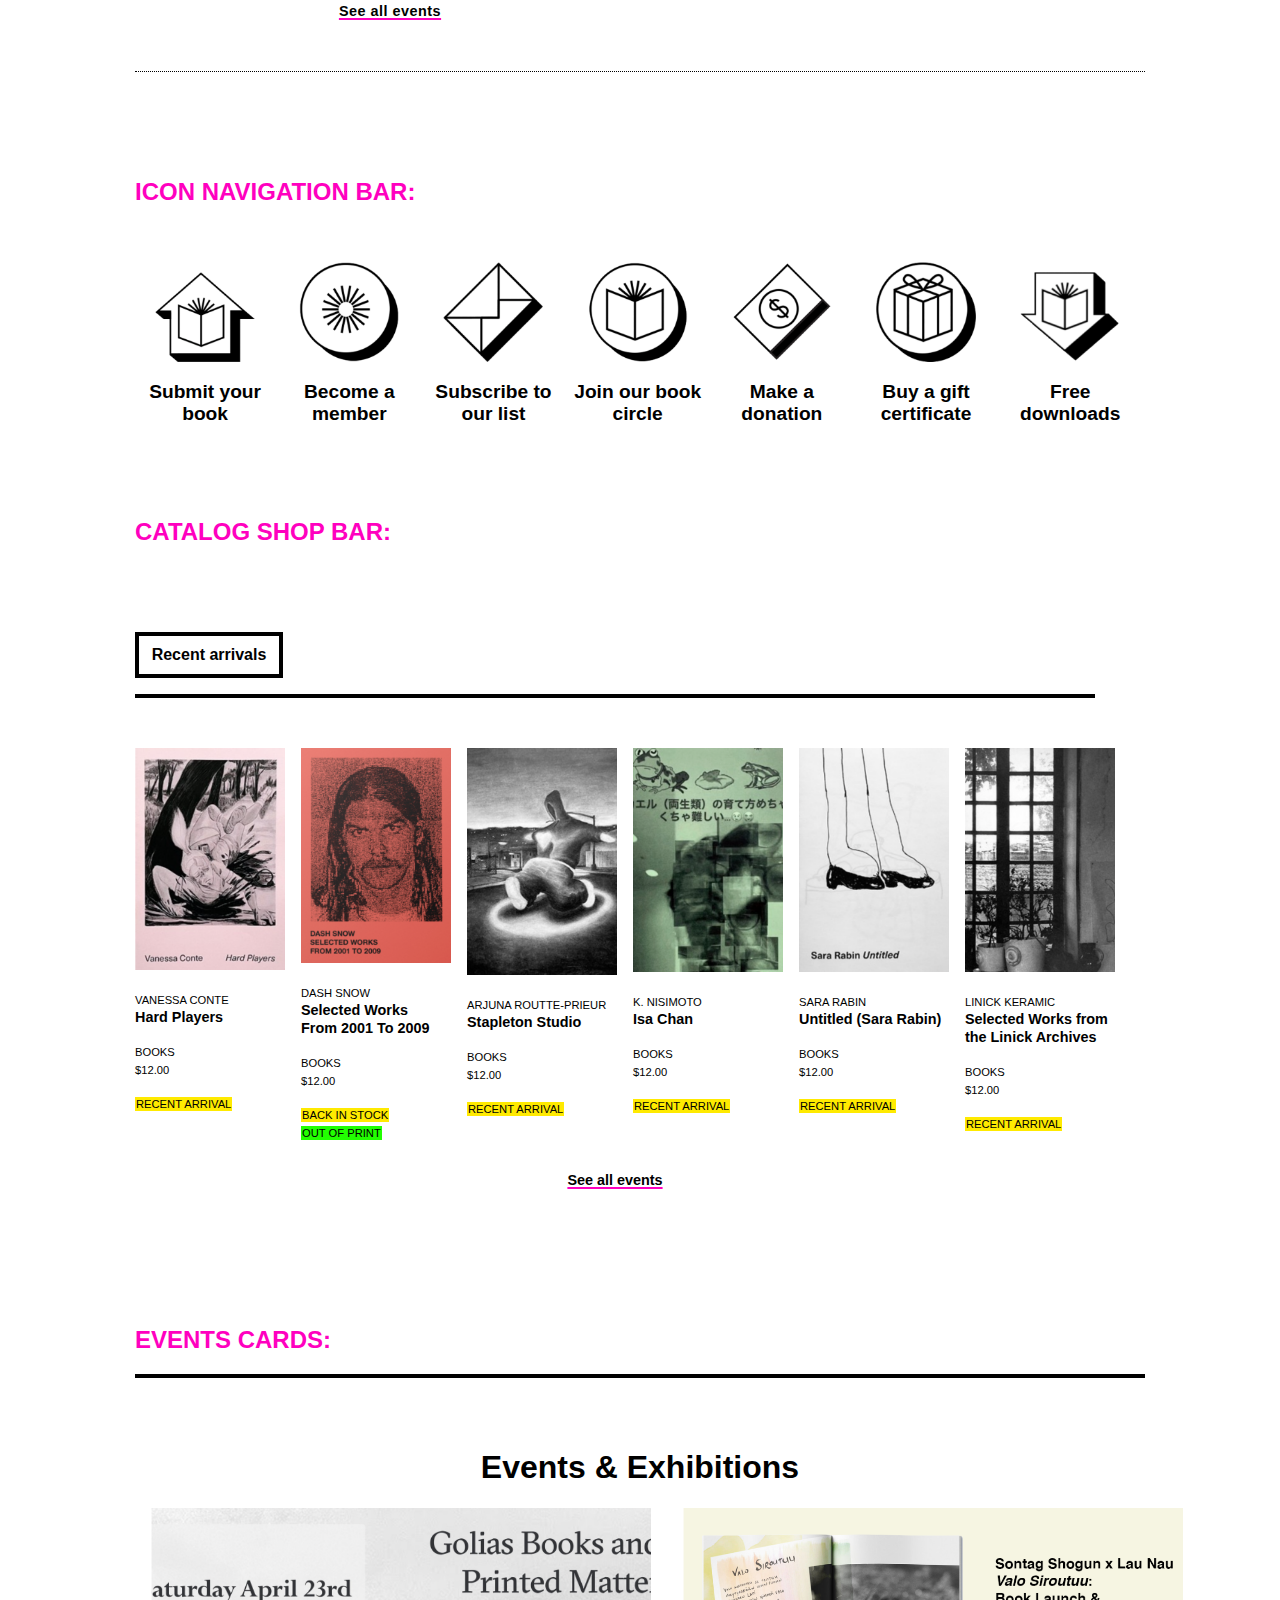
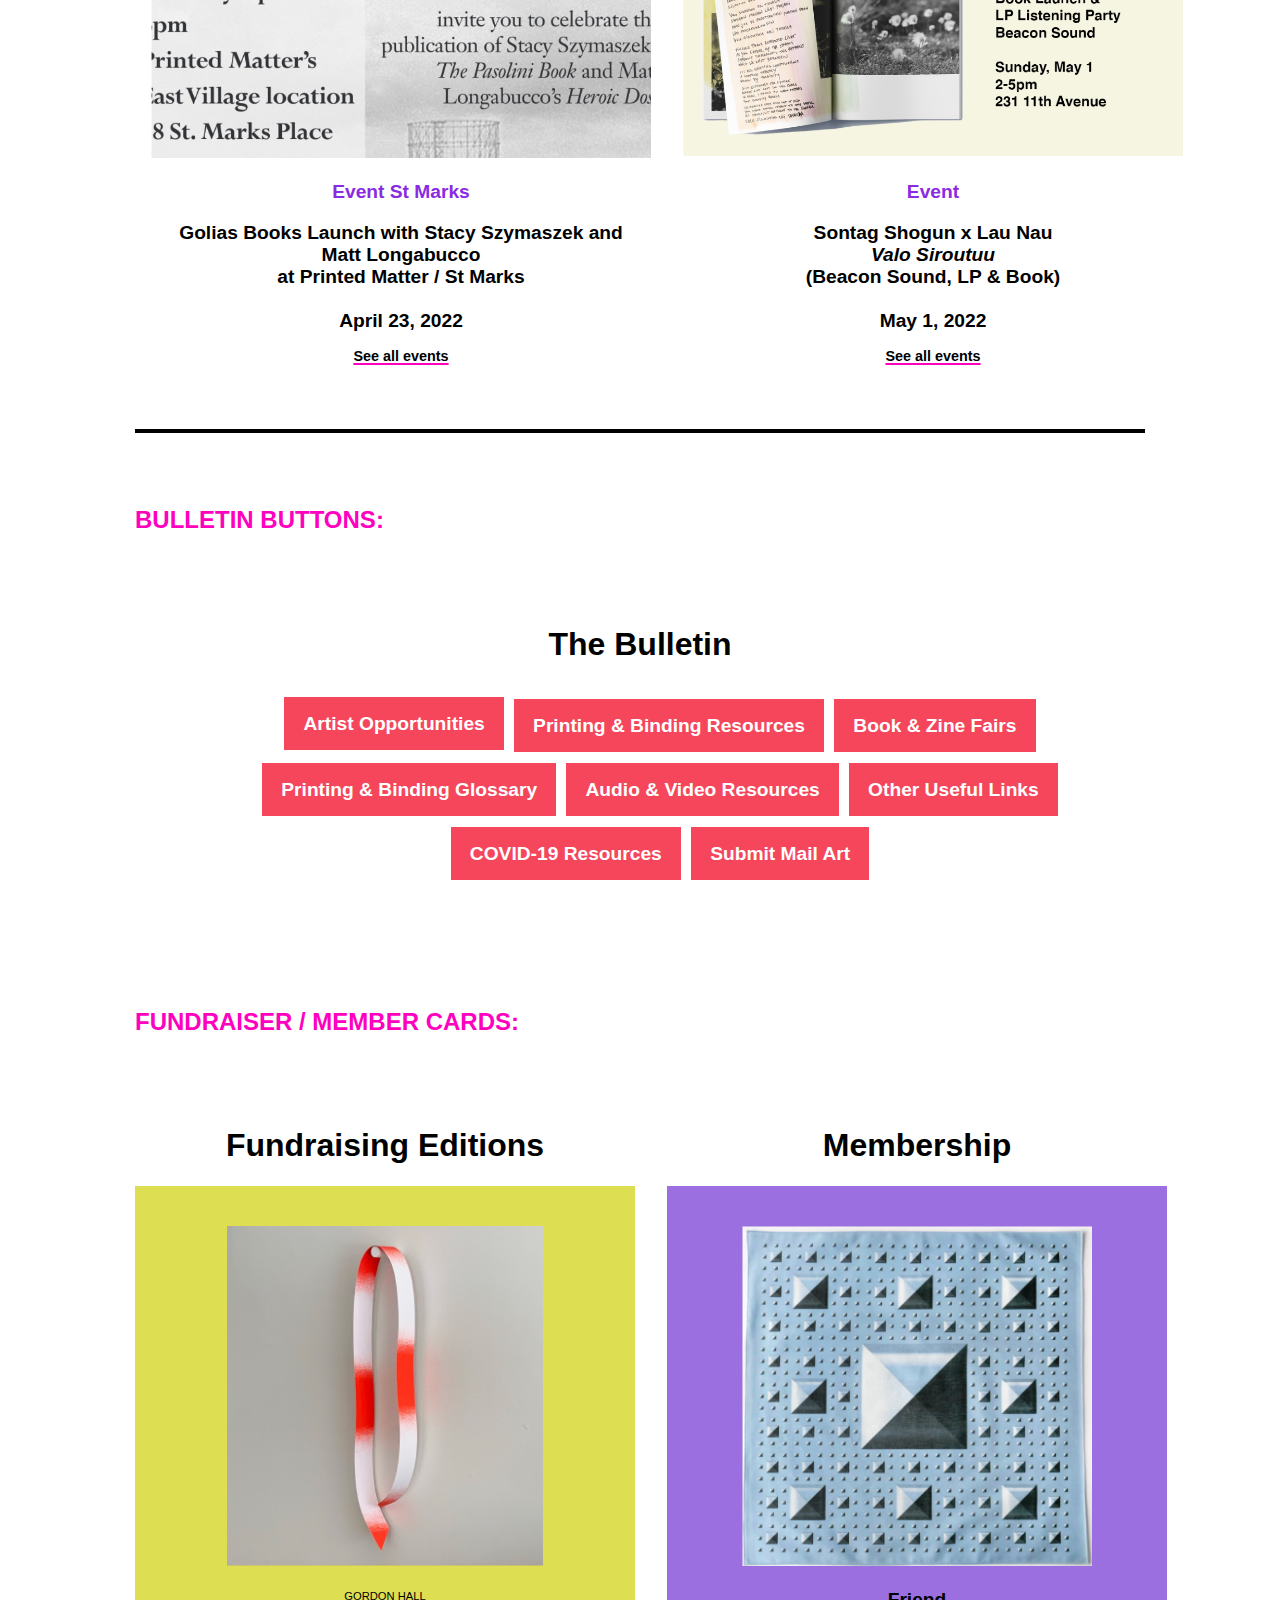
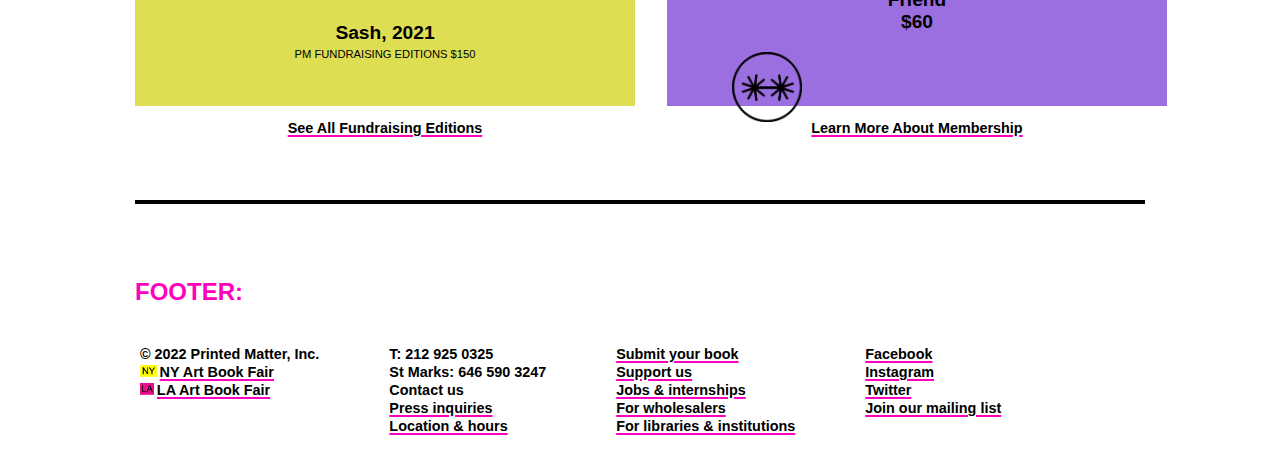
==== commit f3e510ae: "Add files via upload" ====
--- a/components/index.html
+++ b/components/index.html
@@ -26,7 +26,7 @@
              231 11th Ave, NYC<br>
              Today until 7pm</div>
       <div><img class="open" src="img/open.png" alt=""></div>
-      <div class="location"><a href="#">St Marks</a><br>
+      <div class="location"><a href="#">St Marks</a><img class="new" src="img/new.png"><br>
            38 St Marks Pl, NYC<br>
            Open April 23 at 12pm</div>
       </div>
@@ -223,6 +223,117 @@
             </div>
             </div>
         </div>
+
+        <br><br><br><h2>Bulletin Buttons:</h2>
+
+        <div class="bulletin">
+          <h1>The Bulletin</h1>
+        </a>
+             <nav class="bulletin_nav">
+               <ul class="bulletin_button">
+                <li><a href="#">Artist Opportunities</a></li>
+                <li><a href="#">Printing & Binding Resources</a></li>
+                <li><a href="#">Book & Zine Fairs</a></li>
+                <li><a href="#">Printing & Binding Glossary</a></li>
+                <li><a href="#">Audio & Video Resources</a></li>
+                <li><a href="#">Other Useful Links</a></li>
+                <li><a href="#">COVID-19 Resources</a></li>
+                <li><a href="#">Submit Mail Art</a></li>
+               </ul>
+            </nav>
+      
+        
+        </div>
+
+
+  
+        <br><br><br><h2>Fundraiser / Member Cards:</h2>
+        
+     
+        
+         
+          <div class="member" >
+            
+            <div class="fund__card1" >
+              <h1>Fundraising Editions</h1>
+              <div class="card__contents1">
+                <img class="fundcard__image" src="img/fund.png" alt="bookimage"/><br>
+                <p><a class="bookcard__small" a href="#"> GORDON HALL<br><br>
+                <a class="fundcard__title" a href="#">Sash, 2021</a><br>
+                <a class="bookcard__small" a href="#">PM FUNDRAISING EDITIONS $150</a></p>
+              </div>
+              <p class="card__button"><a href="#">See All Fundraising Editions<a></p>
+            </div>
+
+
+            <div class="fund__card2">
+              <h1>Membership</h1>
+              <div class="card__contents2"> 
+              <img class="fundcard__image" src="img/member.png" alt="bookimage"/>
+              <p class="fundcard__title"><a href="#">Friend<br>
+                $60</a></p>
+              <img class="fundcard__icon" src="img/membericon.png">
+              </div>
+              <p class="card__button"><a href="#">Learn More About Membership</a></p>
+            </div>
+          </a>
+              
+          </div>
+
+
+        <br><br><br><h2>Footer:</h2>
+
+          <footer>
+       
+
+            <div class="footer__section">
+              <ul class="footer__list">
+                  <li> &copy 2022 Printed Matter, Inc.</li>
+                  <li><img class="footer_icon" src="img/ny.jpeg"><a href="#!">NY Art Book Fair</a></li>
+                  <li><img class="footer_icon" src="img/la.jpeg"><a href="#!">LA Art Book Fair</a></li>
+              </ul>
+              </div>
+            
+
+            <div class="footer__section">
+                <ul class="footer__list">
+                    <li>T: 212 925 0325</li>
+                    <li>St Marks: 646 590 3247</li>
+                    <li><a href="#!"></a>Contact us</a></li>
+                    <li><a href="#!">Press inquiries</a></li>
+                    <li><a href="#!">Location & hours</a></li>
+                </ul>
+                </div>
+
+                <div class="footer__section">
+                    <ul class="footer__list">
+                        <li><a href="#!">Submit your book</a></li>
+                        <li><a href="#!">Support us</a></li>
+                        <li><a href="#!">Jobs & internships</a></li>
+                        <li><a href="#!">For wholesalers</a></li>
+                        <li><a href="#!">For libraries & institutions</a></li>
+                    </ul>
+                    </div>
+                
+
+                <div class="footer__section">
+                    <ul class="footer__list">
+                        <li><a href="#!">Facebook</a></li>
+                        <li><a href="#!">Instagram</a></li>
+                        <li><a href="#!">Twitter</a></li>
+                        <li><a href="#!">Join our mailing list</a></li>
+                    </ul>
+                    </div>
+                
+            </div>
+
+
+           
+            
+          
+          
+          
+        
         
     </body>
   </html>
--- a/components/css/main.css
+++ b/components/css/main.css
@@ -104,6 +104,12 @@
   width: 65px;
   padding: 0px;
   transform: rotate(90deg);
+}
+
+.new {
+  height: 11px;
+  align-items: baseline;
+  margin-left: 10px;
 }
 
 .wordmark{
@@ -460,6 +466,7 @@
 .button a {
   color: rgb(0, 0, 0);
   text-decoration: underline rgb(255, 0, 191).1rem;
+  text-underline-offset: 2px;
 }
 
 .button a:hover {
@@ -467,4 +474,194 @@
   color: white;
   padding-bottom: 3px;
   text-decoration: black;
-}+}
+
+
+/*bulletin*/
+
+
+.bulletin {
+  padding-top: 50px;
+    padding-bottom: 50px;
+    text-align: center;
+}
+
+
+.bulletin_nav {
+  
+  font-size: 1.2em;
+  justify-content: center;
+  margin-top: 50px;
+  font-family: Arial, Helvetica, sans-serif;
+  font-weight: bold;
+  
+}
+
+.bulletin_button {
+
+  display: flex;
+  flex-wrap: wrap;
+  list-style: none;
+  column-gap: 10px;
+  row-gap: 40px;
+  justify-content: center;
+  margin-top: 0pt;
+  min-width: fit-content;
+  text-underline-offset: 8px;
+  
+  
+}
+
+.bulletin_button a {
+  color: rgb(255, 255, 255);
+  background-color: rgb(246, 70, 91);
+  padding-bottom: 5px;
+  width: fit-content;
+  padding:1rem 1.2rem;
+  text-decoration: none;
+  
+  
+  
+}
+
+.bulletin_button a:hover {
+  background-color: black;
+  color: white;
+  padding-bottom: 5px;
+  padding:.9rem 1.2rem;
+}
+
+
+/*fundraising/member*/
+
+.member {
+  column-gap: 1rem;
+  display: flex;
+  flex-shrink: 1;
+  justify-content: space-between;
+  text-align: center;
+  padding-top: 50px;
+  padding-bottom: 50px;
+  border-bottom: 4px solid black;
+}
+
+.fundcard__icon {
+  width: 70px;
+  margin-right: 300px;
+}
+
+.fundcard__image {
+  height: 340px;
+  padding-top: 40px;
+}
+
+.fundcard__title {
+  font-size: 1.2em;
+  justify-content: center;
+  font-family: Arial, Helvetica, sans-serif;
+  font-weight: bold;
+  color: black;
+}
+
+.card__contents1 {
+  background-color: rgb(222, 222, 82);
+  width: 500px;
+  height: 520px;
+}
+
+.card__contents1 a{
+  text-decoration:none ;
+  color: black;
+}
+
+.card__contents1 a:hover {
+  
+  color: rgb(255, 0, 191);
+}
+
+.card__contents2 {
+  background-color: rgb(156, 111, 224);
+  width: 500px;
+  height: 520px;
+}
+
+.card__contents2 a{
+  text-decoration:none ;
+  color: black;
+}
+
+.card__contents2 a:hover {
+  
+  color: rgb(255, 0, 191);
+  
+}
+
+.card__button {
+  color: black;
+  font-size: .9rem;
+  text-align: center;
+  font-weight: bold;
+  font-family: Arial, Helvetica, sans-serif;
+}
+
+.card__button a {
+  color: rgb(0, 0, 0);
+  text-decoration: underline rgb(255, 0, 191).1rem;
+  text-underline-offset: 2px;
+}
+
+.card__button a:hover {
+  background-color: black;
+  color: white;
+  padding-bottom: 3px;
+  text-decoration: black;
+}
+
+/*footer*/
+
+footer {
+  display: flex;
+  justify-content: left;
+  max-width: 1000px;
+  min-width: 1000px;
+  padding-top: 5px; 
+  column-gap: 60px;
+}
+
+.footer__list {
+  color: black;
+  font-family: Arial, Helvetica, sans-serif;
+  font-weight: bolder;
+  font-size: .9rem;  
+  text-decoration: none;
+  list-style: none; 
+  padding: 5px;
+  margin: 10px 0;
+ 
+}
+
+li + li {
+  margin-top: 2px;
+}
+
+.footer__list a{
+  color: black;
+  text-decoration: none;
+  text-decoration: underline rgb(255, 0, 191).1rem;
+  text-underline-offset: 2px;
+}
+
+.footer__list a:hover{
+  background-color: black;
+  color: white;
+  padding-bottom: 3px;
+  text-decoration: none;
+}
+
+.footer_icon{
+  height: 12px;
+  padding-right: 3px;
+  padding-bottom: 0;
+}
+
+
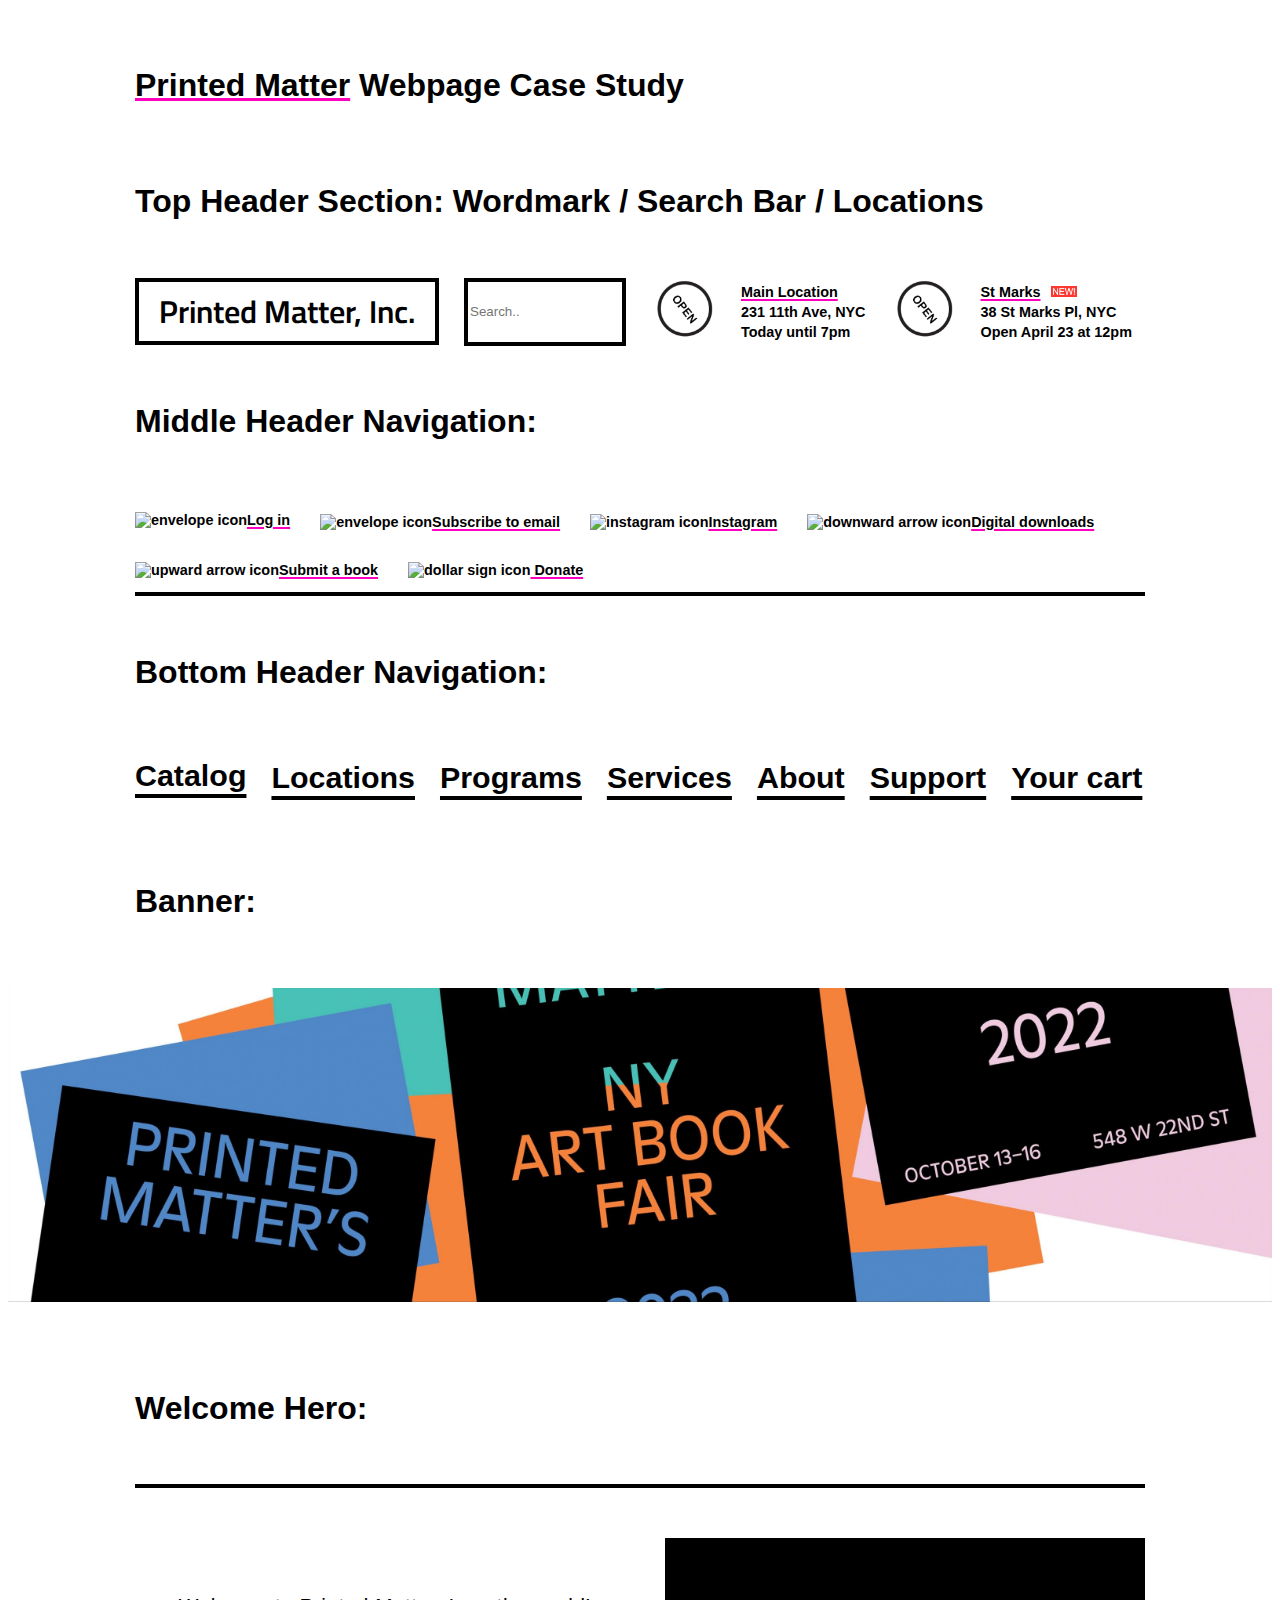
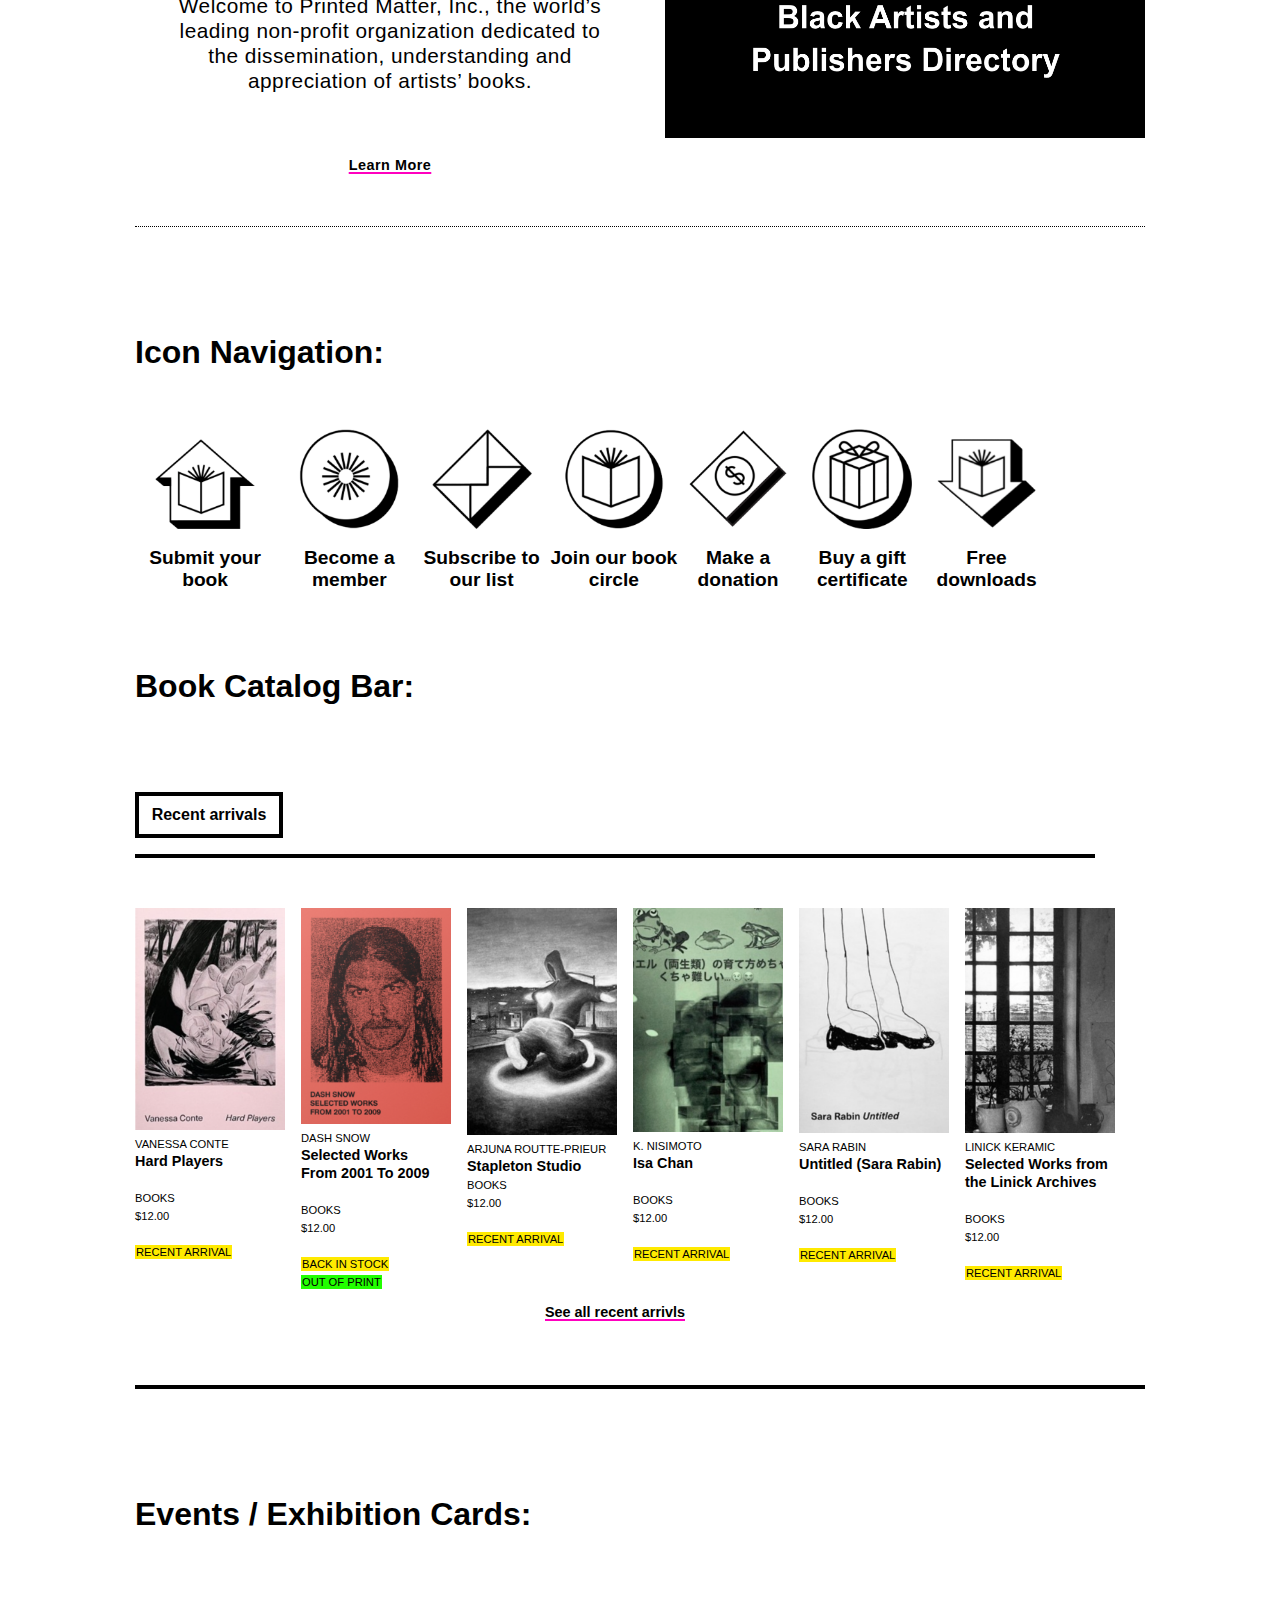
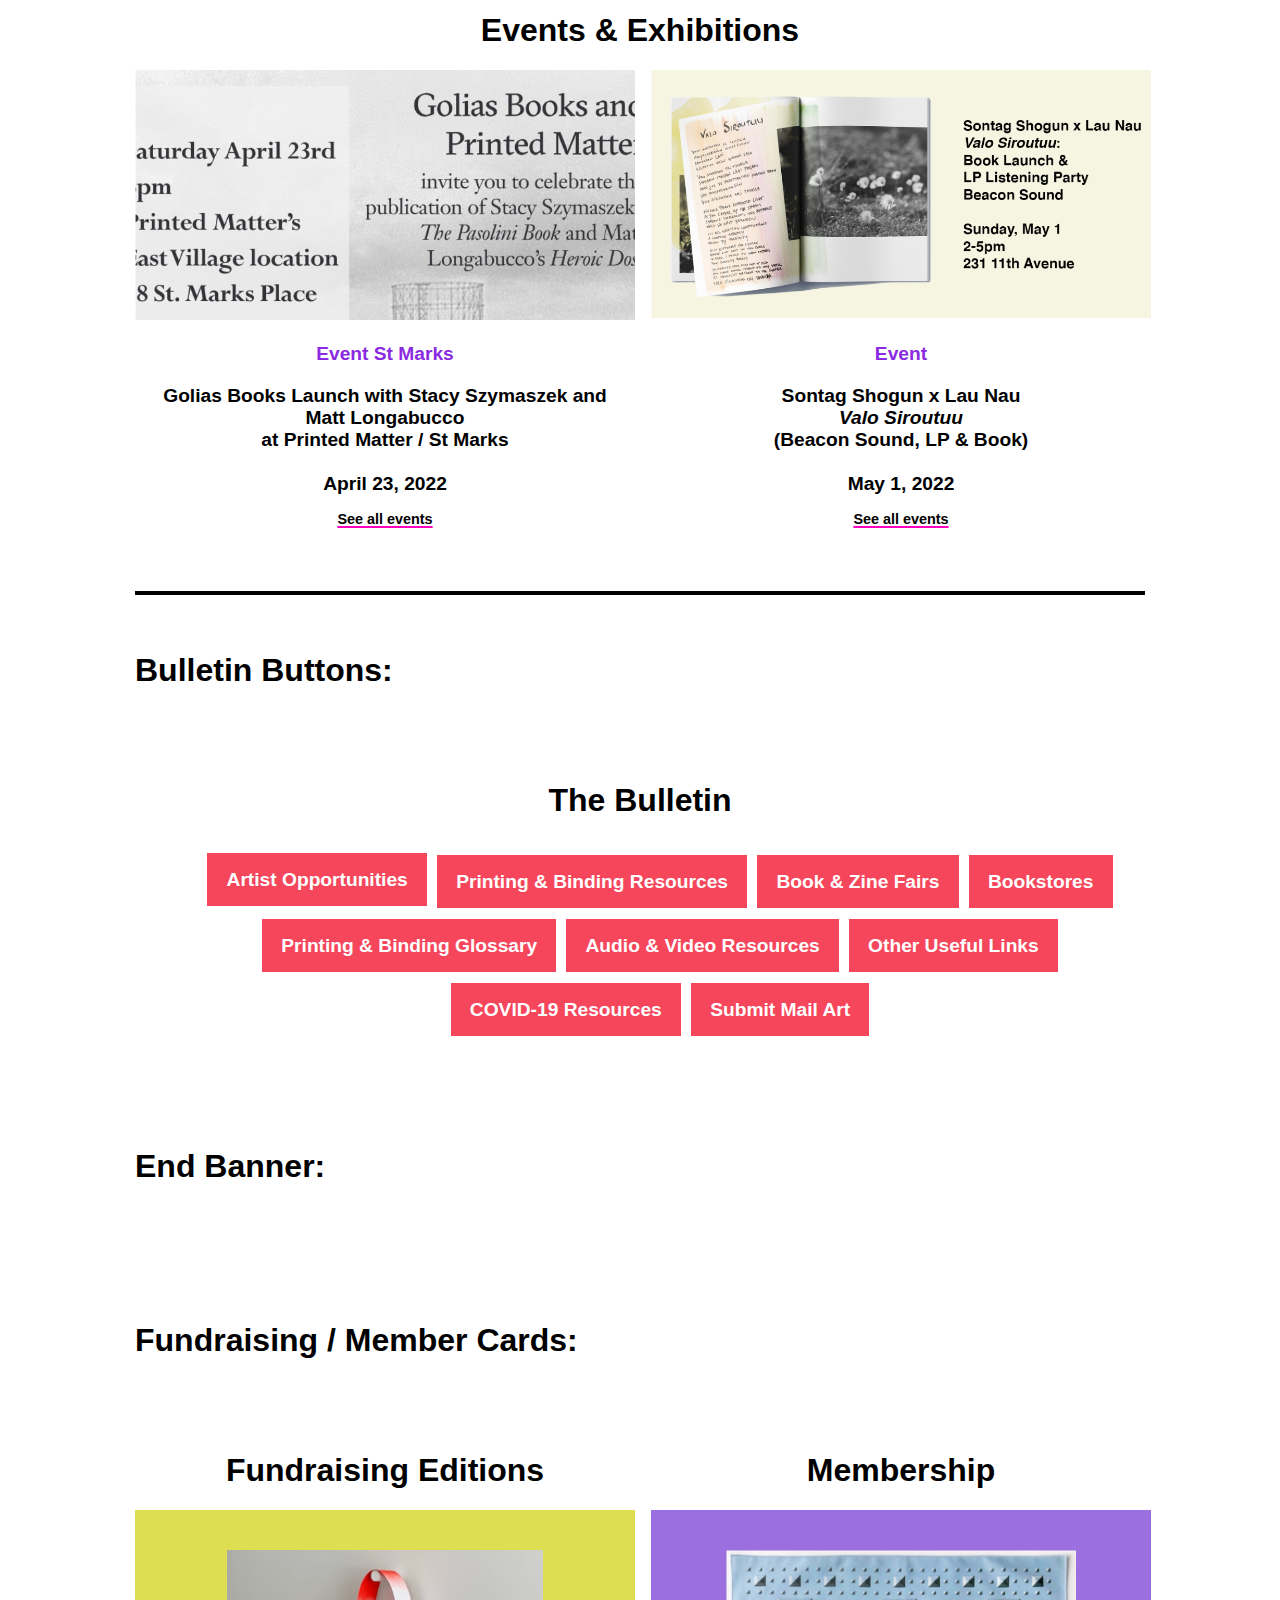
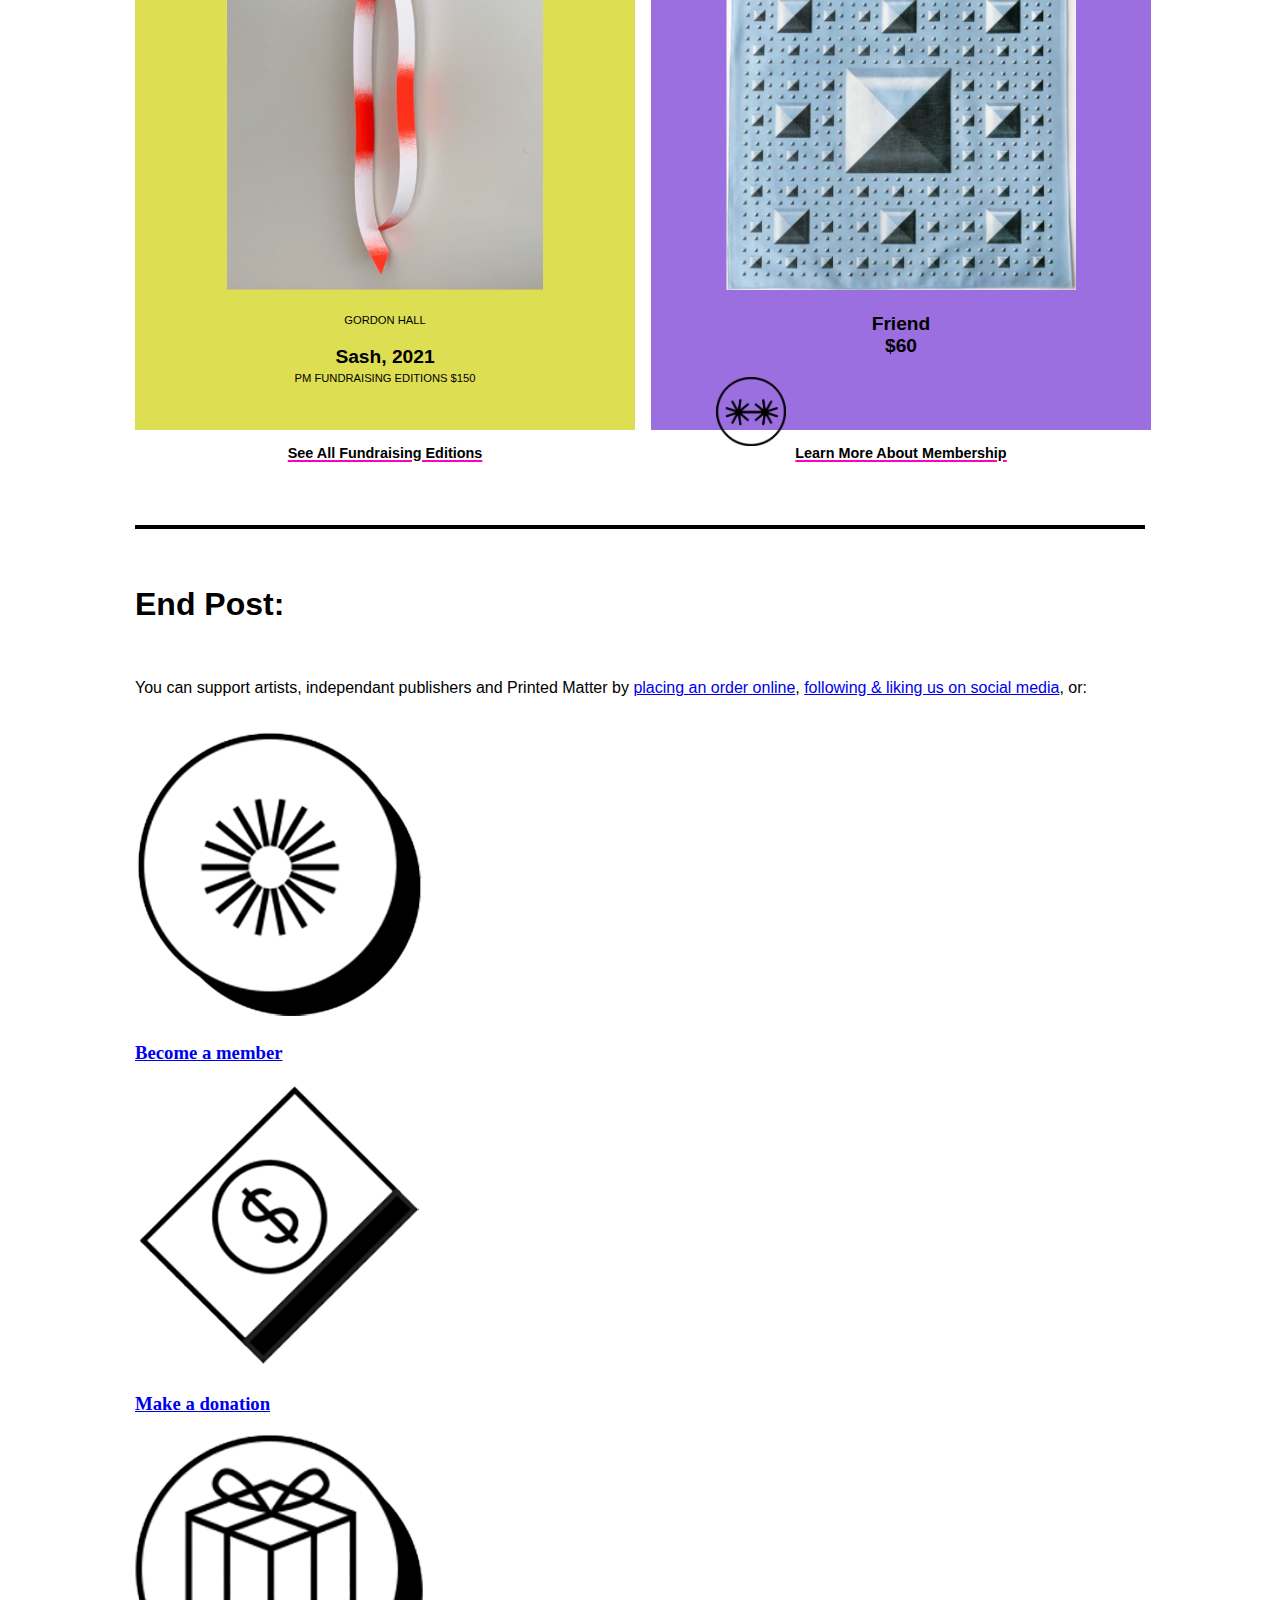
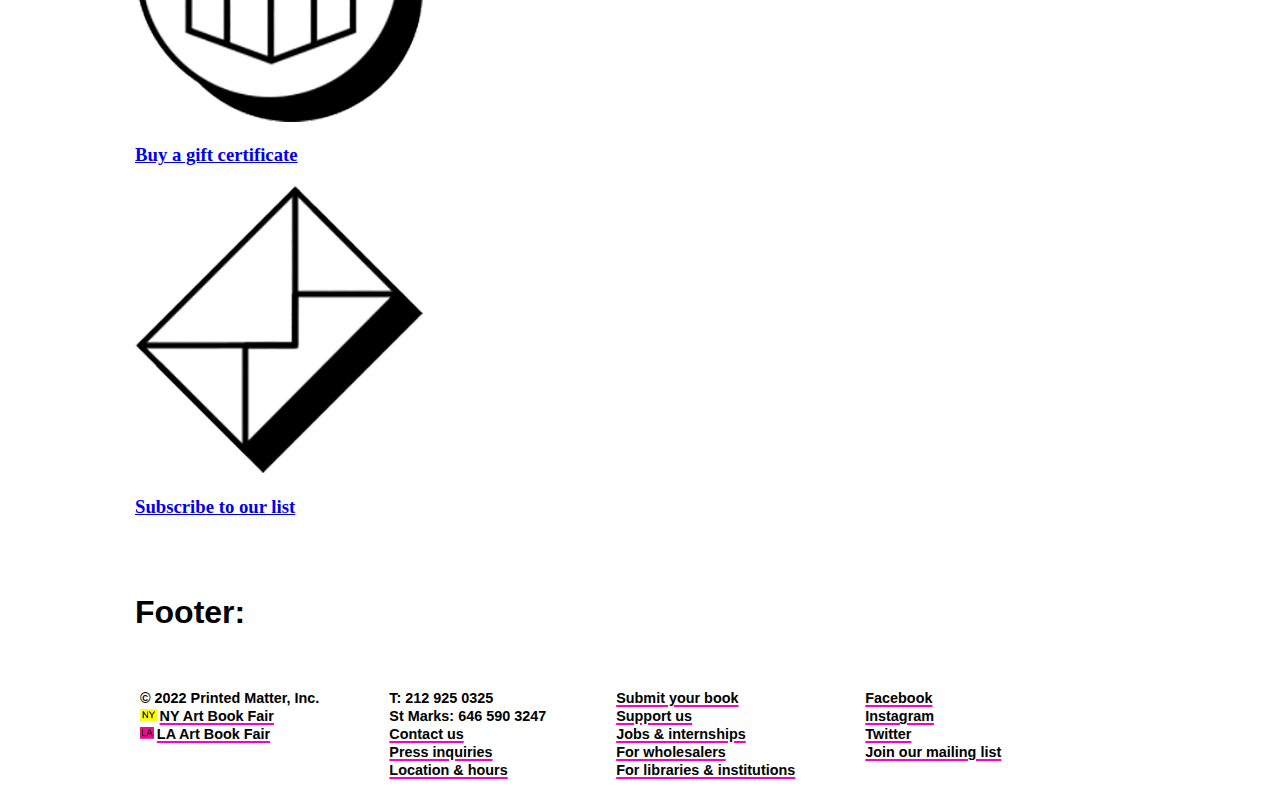
==== commit 526416fe: "final components" ====
--- a/components/index.html
+++ b/components/index.html
@@ -11,10 +11,10 @@
   <body>
     <header>
 
-        <h1 class="title">Web Components of <a href="https://www.printedmatter.org/">Printed Matter, Inc.</a></h1><br><br>
-
-
-        <h2>Top Header: (Wordmark, Search bar, Locations)</h2><br><br>
+      <br><br><h1 class="title"><a href="https://www.printedmatter.org/">Printed Matter</a> Webpage Case Study</h1><br><br>
+
+
+      <h1 class="title">Top Header Section: Wordmark / Search Bar / Locations</h1><br><br>
         <div class="header__top">
        <div class="wordmark">
          <a href="#">Printed Matter, Inc.</a>
@@ -26,28 +26,27 @@
              231 11th Ave, NYC<br>
              Today until 7pm</div>
       <div><img class="open" src="img/open.png" alt=""></div>
-      <div class="location"><a href="#">St Marks</a><img class="new" src="img/new.png"><br>
+      <div class="location"><a href="#">St Marks</a><img class="new" src="img/new.png" alt="new icon"><br>
            38 St Marks Pl, NYC<br>
            Open April 23 at 12pm</div>
-      </div>
-
-      <br><br><h2>Middle Header Nav:</h2><br><br>
-      
+      </div>      
+
+      <br><br> <h1 class="title">Middle Header Navigation: </h1><br><br>
 
       <div class="header__middle">
         <nav class="nav__middle">
           <ul class="nav__middlelist">
-            <li><a href="#!">Log in</a></li>
-            <li><a href="#!">Subscribe to email</a></li>
-            <li><a href="#">Instagram </a></li>
-            <li><a href="#">Digital downloads </a></li>
-            <li><a href="#">Submit a book </a></li>
-            <li><a href="#"> Donate</a></li>
+            <li><img class="header_icon" src="img/sendicon.jpeg" alt="envelope icon"><a href="#!">Log in</a></li>
+            <li><img class="header_icon" src="img/sendicon.jpeg" alt="envelope icon"><a href="#!">Subscribe to email</a></li>
+            <li><img class="header_icon" src="img/instaicon.jpeg" alt="instagram icon"><a href="#">Instagram </a></li>
+            <li><img class="header_icon" src="img/downicon.jpeg" alt="downward arrow icon"><a href="#">Digital downloads </a></li>
+            <li><img class="header_icon" src="img/upicon.jpeg" alt="upward arrow icon"><a href="#">Submit a book </a></li>
+            <li><img class="header_icon" src="img/dollaricon.jpeg" alt="dollar sign icon"><a href="#"> Donate</a></li>
           </ul>
         </nav>
       </div>
 
-      <br><br><h2>Bottom Header Nav:</h2><br><br>
+      <br><br> <h1 class="title">Bottom Header Navigation: </h1><br><br>
 
 
       <div class="header__bottom">
@@ -63,33 +62,34 @@
            </ul>
         </nav>
      </div>
-
-     <br><br><h2>Banner:</h2><br><br>
-
+     <br><br> <h1 class="title">Banner: </h1><br><br>
     </header>
+
+
+
     
     <div class="bannerhead">
 <img id="banner" src="img/banner.jpg" alt="" class="banner">
 </div>
 
+
     <div class="content">
 
-        <br><br><h2>Welcome Post:</h2><br><br>
+      <br><br><h1 class="title">Welcome Hero:</h1><br><br>
 
         <div class="welcome-post">
           <div class="welcome-post__main">
-          <p>Welcome to Printed Matter, Inc., the world’s leading non-profit organization dedicated to the dissemination, understanding and appreciation of artists’ books.</p><br>
-          <p class="button"><a href="#">See all events<a></p>
+          <p> Welcome to Printed Matter, Inc., the world’s leading non-profit organization dedicated to the dissemination, understanding and appreciation of artists’ books.</p><br>
+          <p class="button"><a href="#">Learn More</a></p>
          </div>
          <img src="img/welcome.png" class="welcome-post__image" alt="field of tulips">
          </div>
 
-         
-
-     
-       
-          <div class="navicon">
-            <br><br><h2>Icon Navigation Bar:</h2><br><br>
+       <div class="navicon">
+
+        <br><br><h1 class="title">Icon Navigation: </h1><br><br>
+
+            
             <div class="icon__card">
               <img class="iconcard__image" src="img/arrowupicon.png" alt="Icon"/>
               <h3><a class="iconcard__title" href="#">Submit your book</a></h3>
@@ -97,37 +97,38 @@
             
             <div class="icon__card">
               <img class="iconcard__image" src="img/sunicon.png" alt="Icon"/>
-            <h3><a class="iconcard__title"href="#">Become a member</a></h3>
+            <h3><a class="iconcard__title" href="#">Become a member</a></h3>
             </div>
 
             <div class="icon__card">
               <img class="iconcard__image" src="img/envelopeicon.png" alt="Icon"/>
-            <h3><a class="iconcard__title"href="#">Subscribe to our list</a></h3>
+            <h3><a class="iconcard__title" href="#">Subscribe to<br>our list</a></h3>
             </div>
 
             <div class="icon__card">
               <img class="iconcard__image" src="img/circleicon.png" alt="Icon"/>
-            <h3><a class="iconcard__title"href="#">Join our book circle</a></h3>
+            <h3><a class="iconcard__title" href="#">Join our book circle</a></h3>
             </div>
 
             <div class="icon__card">
               <img class="iconcard__image" src="img/dollaricon.png" alt="Icon"/>
-            <h3><a class="iconcard__title"href="#">Make a donation</a></h3>
+            <h3><a class="iconcard__title" href="#">Make a<br>donation</a></h3>
             </div>
 
             <div class="icon__card">
               <img class="iconcard__image" src="img/gifticon.png" alt="Icon"/>
-            <h3><a class="iconcard__title"href="#">Buy a gift certificate</a></h3>
+            <h3><a class="iconcard__title" href="#">Buy a gift certificate</a></h3>
             </div>
 
             <div class="icon__card">
               <img class="iconcard__image" src="img/arrowdownicon.png" alt="Icon"/>
-            <h3><a class="iconcard__title"href="#">Free downloads</a></h3>
-            </div>
-
-        </div>
-
-        <br><br><br><h2>Catalog Shop Bar:</h2>
+            <h3><a class="iconcard__title" href="#">Free<br>downloads</a></h3>
+            </div>
+
+        </div>
+
+        <br><br><h1 class="title">Book Catalog Bar: </h1>
+
 
         <div class="recentarrival">
             
@@ -137,79 +138,74 @@
           <div class=book__list>
           <div class="book__card">
             <img class="bookcard__image" src="img/hardplayers.png" alt="Icon"/>
-            <p><a class="bookcard__small" href="#">Vanessa Conte</a><br>
-            <a class="bookcard__title" href="#">Hard Players</a></p>
-            <p><a class="bookcard__small" href="#">Books<br>
-              $12.00</p>
-            <p><a class="bookcard__tag" href="#">recent arrival</a></p>
+            <a class="bookcard__small" href="#">Vanessa Conte</a><br>
+            <a class="bookcard__title" href="#">Hard Players</a><br><br>
+            <a class="bookcard__small" href="#">Books<br>$12.00</a><br><br>
+            <a class="bookcard__tag" href="#">recent arrival</a>
           </div>
 
           <div class="book__card">
             <img class="bookcard__image" src="img/dash.png" alt="Icon"/>
-            <p><a class="bookcard__small" href="#">Dash Snow</a><br>
-            <a class="bookcard__title" href="#">Selected Works <br> From 2001 To 2009</a></p>
-            <p><a class="bookcard__small" href="#">Books<br>
-              $12.00</p>
-            <p><a class="bookcard__tag" href="#">back in stock</a><br>
-            <a class="bookcard__tag2" href="#">out of print</a></p>
+            <a class="bookcard__small" href="#">Dash Snow</a><br>
+            <a class="bookcard__title" href="#">Selected Works <br> From 2001 To 2009</a><br><br>
+            <a class="bookcard__small" href="#">Books<br>$12.00</a><br><br>
+            <a class="bookcard__tag" href="#">back in stock</a><br>
+            <a class="bookcard__tag2" href="#">out of print</a>
           </div>
 
           <div class="book__card">
             <img class="bookcard__image" src="img/staple.png" alt="Icon"/>
-            <p><a class="bookcard__small" href="#">Arjuna Routte-Prieur</a><br>
-            <a class="bookcard__title" href="#">Stapleton Studio</a></p>
-            <p><a class="bookcard__small" href="#">Books<br>
-              $12.00</p>
-            <p><a class="bookcard__tag" href="#">recent arrival</a></p>
+            <a class="bookcard__small" href="#">Arjuna Routte-Prieur</a><br>
+            <a class="bookcard__title" href="#">Stapleton Studio</a><br>
+            <a class="bookcard__small" href="#">Books<br>$12.00</a><br><br>
+            <a class="bookcard__tag" href="#">recent arrival</a>
           </div>
 
           <div class="book__card">
             <img class="bookcard__image" src="img/chan.png" alt="Icon"/>
-            <p><a class="bookcard__small" href="#">k. nisimoto</a><br>
-            <a class="bookcard__title" href="#">Isa Chan</a></p>
-            <p><a class="bookcard__small" href="#">Books<br>
-            $12.00</p>
-            <p><a class="bookcard__tag" href="#">recent arrival</a></p>
+            <a class="bookcard__small" href="#">k. nisimoto</a><br>
+            <a class="bookcard__title" href="#">Isa Chan</a><br><br>
+            <a class="bookcard__small" href="#">Books<br>$12.00</a><br><br>
+            <a class="bookcard__tag" href="#">recent arrival</a>
           </div>
 
           <div class="book__card">
             <img class="bookcard__image" src="img/untitled.png" alt="Icon"/>
-            <p><a class="bookcard__small" href="#">sara rabin</a><br>
-            <a class="bookcard__title" href="#">Untitled (Sara Rabin)</a></p>
-            <p><a class="bookcard__small" href="#">Books<br>
-              $12.00</p>
-            <p><a class="bookcard__tag" href="#">recent arrival</a></p>
+            <a class="bookcard__small" href="#">sara rabin</a><br>
+            <a class="bookcard__title" href="#">Untitled (Sara Rabin)</a><br><br>
+            <a class="bookcard__small" href="#">Books<br>$12.00</a><br><br>
+            <a class="bookcard__tag" href="#">recent arrival</a>
           </div>
 
           <div class="book__card">
             <img class="bookcard__image" src="img/linick.png" alt="Icon"/>
-            <p><a class="bookcard__small" href="#">linick keramic</a><br>
-            <a class="bookcard__title" href="#">Selected Works from the Linick Archives</a></p>
-            <p><a class="bookcard__small" href="#">Books<br>
-              $12.00</p>
-            <p><a class="bookcard__tag" href="#">recent arrival</a></p>
+            <a class="bookcard__small" href="#">linick keramic</a><br>
+            <a class="bookcard__title" href="#">Selected Works from the Linick Archives</a><br><br>
+            <a class="bookcard__small" href="#">Books<br>$12.00</a><br><br>
+            <a class="bookcard__tag" href="#">recent arrival</a>
           </div>
       </div>
 
-      <p class="button"><a href="#">See all events<a></p>
+      <p class="button"><a href="#">See all recent arrivls</a></p>
 
     </div>
-
-    <br><br><br><h2>Events Cards:</h2>
     
         <div class="eve_exh">
+
+          <br><br><h1 class="title">Events / Exhibition Cards: </h1><br><br>
+
 
             <h1 class="eventstitle">Events & Exhibitions</h1>
 
             <div class="events">
             <div class="event__cards">
                 <img class="eventcard__image" src="img/golias1.png" alt="bookimage"/>
-                <p class="eventcard__cat">Event St Marks</p>
+                <p class="eventcard__cat">Event St Marks</p> 
                 <p class="eventcard__title"> <a href="#">Golias Books Launch with Stacy Szymaszek and<br>
                 Matt Longabucco<br>
                 at Printed Matter / St Marks<br><br>
                 April 23, 2022</a></p>
-                <p class="button"><a href="#">See all events<a></p>
+                <p class="button"><a href="#">See all events</a></p>
             </div>
 
             <div class="event__cards">
@@ -219,21 +215,22 @@
                 <i>Valo Siroutuu</i><br>
                 (Beacon Sound, LP & Book)<br><br>
                 May 1, 2022</a></p>
-                <p class="button"><a href="#">See all events<a></p>
-            </div>
-            </div>
-        </div>
-
-        <br><br><br><h2>Bulletin Buttons:</h2>
+                <p class="button"><a href="#">See all events</a></p>
+            </div>
+            </div>
+        </div>
+
+        <br><br><h1 class="title">Bulletin Buttons: </h1>
 
         <div class="bulletin">
+
           <h1>The Bulletin</h1>
-        </a>
              <nav class="bulletin_nav">
                <ul class="bulletin_button">
                 <li><a href="#">Artist Opportunities</a></li>
                 <li><a href="#">Printing & Binding Resources</a></li>
                 <li><a href="#">Book & Zine Fairs</a></li>
+                <li><a href="#">Bookstores</a></li>
                 <li><a href="#">Printing & Binding Glossary</a></li>
                 <li><a href="#">Audio & Video Resources</a></li>
                 <li><a href="#">Other Useful Links</a></li>
@@ -241,28 +238,35 @@
                 <li><a href="#">Submit Mail Art</a></li>
                </ul>
             </nav>
-      
+    
+
+        </div>
+
+        <br><br><h1 class="title">End Banner:</h1><br>
+
+        </div>
+
+
+        <div class="banner">
+          <img id="banner2" src="img/artbookfair.png" alt="" class="banner">
+        </div>
+
+ <div class="content">
+
+  <br><br><h1 class="title">Fundraising / Member Cards:</h1>
+
         
-        </div>
-
-
-  
-        <br><br><br><h2>Fundraiser / Member Cards:</h2>
-        
-     
-        
-         
-          <div class="member" >
+      <div class="member" >
             
             <div class="fund__card1" >
               <h1>Fundraising Editions</h1>
               <div class="card__contents1">
                 <img class="fundcard__image" src="img/fund.png" alt="bookimage"/><br>
-                <p><a class="bookcard__small" a href="#"> GORDON HALL<br><br>
-                <a class="fundcard__title" a href="#">Sash, 2021</a><br>
-                <a class="bookcard__small" a href="#">PM FUNDRAISING EDITIONS $150</a></p>
-              </div>
-              <p class="card__button"><a href="#">See All Fundraising Editions<a></p>
+                <p><a class="bookcard__small" href="#"> GORDON HALL<br><br></a>
+                <a class="fundcard__title" href="#">Sash, 2021</a><br>
+                <a class="bookcard__small" href="#">PM FUNDRAISING EDITIONS $150</a></p>
+              </div>
+              <p class="card__button"><a href="#">See All Fundraising Editions</a></p>
             </div>
 
 
@@ -270,36 +274,76 @@
               <h1>Membership</h1>
               <div class="card__contents2"> 
               <img class="fundcard__image" src="img/member.png" alt="bookimage"/>
-              <p class="fundcard__title"><a href="#">Friend<br>
-                $60</a></p>
-              <img class="fundcard__icon" src="img/membericon.png">
+              <p class="fundcard__title"><a href="#">Friend<br>$60</a></p>
+              <img class="fundcard__icon" src="img/membericon.png" alt="line icon">
               </div>
               <p class="card__button"><a href="#">Learn More About Membership</a></p>
             </div>
-          </a>
+        
               
           </div>
 
-
-        <br><br><br><h2>Footer:</h2>
+          <br><br><h1 class="title">End Post:</h1><br>
+
+
+
+          <div class="end-post">
+            
+          <div class="end-post__main">
+            <p> You can support artists, independant publishers and Printed Matter by <a href="#">placing an order online</a>, <a href="#">following & liking us on social media</a>, or:</p><br>
+          </div>
+
+            <div class="end-post__nav">
+            
+            
+              <div class="icon__card2">
+              <img class="iconcard__image2" src="img/sunicon.png" alt="Icon"/>
+              <h3><a class="iconcard__title2" href="#">Become a member</a></h3>
+              </div>
+
+              <div class="icon__card2">
+              <img class="iconcard__image2" src="img/dollaricon.png" alt="Icon"/>
+              <h3><a class="iconcard__title2" href="#">Make a donation</a></h3>
+              </div>
+
+
+              <div class="icon__card2">
+              <img class="iconcard__image2" src="img/gifticon.png" alt="Icon"/>
+              <h3><a class="iconcard__title2" href="#">Buy a gift certificate</a></h3>
+              </div>
+
+
+              <div class="icon__card2">
+              <img class="iconcard__image2" src="img/envelopeicon.png" alt="Icon"/>
+              <h3><a class="iconcard__title2" href="#">Subscribe to our list</a></h3>
+              </div>
+
+            </div>
+
+
+
+          </div>
+
+          <br><br><h1 class="title">Footer:</h1><br>
+
 
           <footer>
        
 
-            <div class="footer__section">
-              <ul class="footer__list">
-                  <li> &copy 2022 Printed Matter, Inc.</li>
-                  <li><img class="footer_icon" src="img/ny.jpeg"><a href="#!">NY Art Book Fair</a></li>
-                  <li><img class="footer_icon" src="img/la.jpeg"><a href="#!">LA Art Book Fair</a></li>
-              </ul>
-              </div>
-            
-
-            <div class="footer__section">
+               <div class="footer__section">
+               <ul class="footer__list">
+                  <li> &copy; 2022 Printed Matter, Inc.</li>
+                  <li><img class="footer_icon" src="img/ny.jpeg" alt="NY icon"><a href="#!">NY Art Book Fair</a></li>
+                  <li><img class="footer_icon" src="img/la.jpeg" alt="LA icon"><a href="#!">LA Art Book Fair</a></li>
+               </ul>
+               </div>
+            
+
+               <div class="footer__section">
                 <ul class="footer__list">
                     <li>T: 212 925 0325</li>
                     <li>St Marks: 646 590 3247</li>
-                    <li><a href="#!"></a>Contact us</a></li>
+                    <li><a href="#!">Contact us</a></li>
                     <li><a href="#!">Press inquiries</a></li>
                     <li><a href="#!">Location & hours</a></li>
                 </ul>
@@ -313,7 +357,7 @@
                         <li><a href="#!">For wholesalers</a></li>
                         <li><a href="#!">For libraries & institutions</a></li>
                     </ul>
-                    </div>
+                </div>
                 
 
                 <div class="footer__section">
@@ -322,19 +366,12 @@
                         <li><a href="#!">Instagram</a></li>
                         <li><a href="#!">Twitter</a></li>
                         <li><a href="#!">Join our mailing list</a></li>
-                    </ul>
-                    </div>
+                </ul>
+                </div>
                 
-            </div>
-
-
-           
-            
-          
-          
-          
-        
-        
+         </footer>
+
+    </div>
     </body>
   </html>
 
